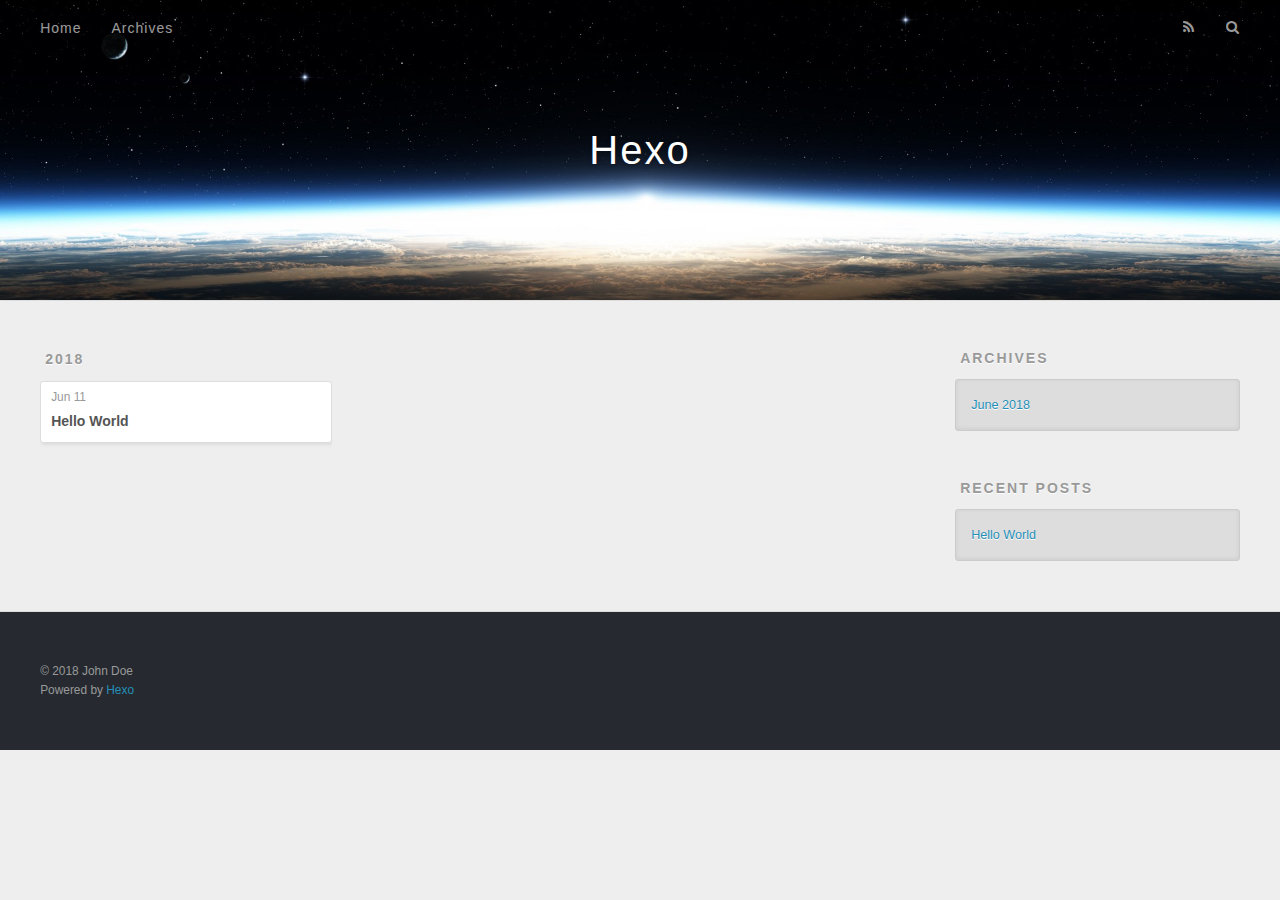
==== archives/index.html @ 87ca120b "Site updated: 2018-06-11 16:10:16" ====
<!DOCTYPE html>
<html>
<head>
  <meta charset="utf-8">
  

  
  <title>Archives | Hexo</title>
  <meta name="viewport" content="width=device-width, initial-scale=1, maximum-scale=1">
  <meta property="og:type" content="website">
<meta property="og:title" content="Hexo">
<meta property="og:url" content="http://yoursite.com/archives/index.html">
<meta property="og:site_name" content="Hexo">
<meta property="og:locale" content="default">
<meta name="twitter:card" content="summary">
<meta name="twitter:title" content="Hexo">
  
    <link rel="alternate" href="/atom.xml" title="Hexo" type="application/atom+xml">
  
  
    <link rel="icon" href="/favicon.png">
  
  
    <link href="//fonts.googleapis.com/css?family=Source+Code+Pro" rel="stylesheet" type="text/css">
  
  <link rel="stylesheet" href="/css/style.css">
</head>

<body>
  <div id="container">
    <div id="wrap">
      <header id="header">
  <div id="banner"></div>
  <div id="header-outer" class="outer">
    <div id="header-title" class="inner">
      <h1 id="logo-wrap">
        <a href="/" id="logo">Hexo</a>
      </h1>
      
    </div>
    <div id="header-inner" class="inner">
      <nav id="main-nav">
        <a id="main-nav-toggle" class="nav-icon"></a>
        
          <a class="main-nav-link" href="/">Home</a>
        
          <a class="main-nav-link" href="/archives">Archives</a>
        
      </nav>
      <nav id="sub-nav">
        
          <a id="nav-rss-link" class="nav-icon" href="/atom.xml" title="RSS Feed"></a>
        
        <a id="nav-search-btn" class="nav-icon" title="Search"></a>
      </nav>
      <div id="search-form-wrap">
        <form action="//google.com/search" method="get" accept-charset="UTF-8" class="search-form"><input type="search" name="q" class="search-form-input" placeholder="Search"><button type="submit" class="search-form-submit">&#xF002;</button><input type="hidden" name="sitesearch" value="http://yoursite.com"></form>
      </div>
    </div>
  </div>
</header>
      <div class="outer">
        <section id="main">
  
  
    
    
      
      
      <section class="archives-wrap">
        <div class="archive-year-wrap">
          <a href="/archives/2018" class="archive-year">2018</a>
        </div>
        <div class="archives">
    
    <article class="archive-article archive-type-post">
  <div class="archive-article-inner">
    <header class="archive-article-header">
      <a href="/2018/06/11/hello-world/" class="archive-article-date">
  <time datetime="2018-06-11T07:50:56.253Z" itemprop="datePublished">Jun 11</time>
</a>
      
  
    <h1 itemprop="name">
      <a class="archive-article-title" href="/2018/06/11/hello-world/">Hello World</a>
    </h1>
  

    </header>
  </div>
</article>
  
  
    </div></section>
  


</section>
        
          <aside id="sidebar">
  
    

  
    

  
    
  
    
  <div class="widget-wrap">
    <h3 class="widget-title">Archives</h3>
    <div class="widget">
      <ul class="archive-list"><li class="archive-list-item"><a class="archive-list-link" href="/archives/2018/06/">June 2018</a></li></ul>
    </div>
  </div>


  
    
  <div class="widget-wrap">
    <h3 class="widget-title">Recent Posts</h3>
    <div class="widget">
      <ul>
        
          <li>
            <a href="/2018/06/11/hello-world/">Hello World</a>
          </li>
        
      </ul>
    </div>
  </div>

  
</aside>
        
      </div>
      <footer id="footer">
  
  <div class="outer">
    <div id="footer-info" class="inner">
      &copy; 2018 John Doe<br>
      Powered by <a href="http://hexo.io/" target="_blank">Hexo</a>
    </div>
  </div>
</footer>
    </div>
    <nav id="mobile-nav">
  
    <a href="/" class="mobile-nav-link">Home</a>
  
    <a href="/archives" class="mobile-nav-link">Archives</a>
  
</nav>
    

<script src="//ajax.googleapis.com/ajax/libs/jquery/2.0.3/jquery.min.js"></script>


  <link rel="stylesheet" href="/fancybox/jquery.fancybox.css">
  <script src="/fancybox/jquery.fancybox.pack.js"></script>


<script src="/js/script.js"></script>



  </div>
</body>
</html>
---- css/style.css ----
body {
  width: 100%;
}
body:before,
body:after {
  content: "";
  display: table;
}
body:after {
  clear: both;
}
html,
body,
div,
span,
applet,
object,
iframe,
h1,
h2,
h3,
h4,
h5,
h6,
p,
blockquote,
pre,
a,
abbr,
acronym,
address,
big,
cite,
code,
del,
dfn,
em,
img,
ins,
kbd,
q,
s,
samp,
small,
strike,
strong,
sub,
sup,
tt,
var,
dl,
dt,
dd,
ol,
ul,
li,
fieldset,
form,
label,
legend,
table,
caption,
tbody,
tfoot,
thead,
tr,
th,
td {
  margin: 0;
  padding: 0;
  border: 0;
  outline: 0;
  font-weight: inherit;
  font-style: inherit;
  font-family: inherit;
  font-size: 100%;
  vertical-align: baseline;
}
body {
  line-height: 1;
  color: #000;
  background: #fff;
}
ol,
ul {
  list-style: none;
}
table {
  border-collapse: separate;
  border-spacing: 0;
  vertical-align: middle;
}
caption,
th,
td {
  text-align: left;
  font-weight: normal;
  vertical-align: middle;
}
a img {
  border: none;
}
input,
button {
  margin: 0;
  padding: 0;
}
input::-moz-focus-inner,
button::-moz-focus-inner {
  border: 0;
  padding: 0;
}
@font-face {
  font-family: FontAwesome;
  font-style: normal;
  font-weight: normal;
  src: url("fonts/fontawesome-webfont.eot?v=#4.0.3");
  src: url("fonts/fontawesome-webfont.eot?#iefix&v=#4.0.3") format("embedded-opentype"), url("fonts/fontawesome-webfont.woff?v=#4.0.3") format("woff"), url("fonts/fontawesome-webfont.ttf?v=#4.0.3") format("truetype"), url("fonts/fontawesome-webfont.svg#fontawesomeregular?v=#4.0.3") format("svg");
}
html,
body,
#container {
  height: 100%;
}
body {
  background: #eee;
  font: 14px -apple-system, BlinkMacSystemFont, "Segoe UI", "Roboto", "Oxygen", "Ubuntu", "Cantarell", "Fira Sans", "Droid Sans", "Helvetica Neue", sans-serif;
  -webkit-text-size-adjust: 100%;
}
.outer {
  max-width: 1220px;
  margin: 0 auto;
  padding: 0 20px;
}
.outer:before,
.outer:after {
  content: "";
  display: table;
}
.outer:after {
  clear: both;
}
.inner {
  display: inline;
  float: left;
  width: 98.33333333333333%;
  margin: 0 0.833333333333333%;
}
.left,
.alignleft {
  float: left;
}
.right,
.alignright {
  float: right;
}
.clear {
  clear: both;
}
#container {
  position: relative;
}
.mobile-nav-on {
  overflow: hidden;
}
#wrap {
  height: 100%;
  width: 100%;
  position: absolute;
  top: 0;
  left: 0;
  -webkit-transition: 0.2s ease-out;
  -moz-transition: 0.2s ease-out;
  -ms-transition: 0.2s ease-out;
  transition: 0.2s ease-out;
  z-index: 1;
  background: #eee;
}
.mobile-nav-on #wrap {
  left: 280px;
}
@media screen and (min-width: 768px) {
  #main {
    display: inline;
    float: left;
    width: 73.33333333333333%;
    margin: 0 0.833333333333333%;
  }
}
.article-date,
.article-category-link,
.archive-year,
.widget-title {
  text-decoration: none;
  text-transform: uppercase;
  letter-spacing: 2px;
  color: #999;
  margin-bottom: 1em;
  margin-left: 5px;
  line-height: 1em;
  text-shadow: 0 1px #fff;
  font-weight: bold;
}
.article-inner,
.archive-article-inner {
  background: #fff;
  -webkit-box-shadow: 1px 2px 3px #ddd;
  box-shadow: 1px 2px 3px #ddd;
  border: 1px solid #ddd;
  border-radius: 3px;
}
.article-entry h1,
.widget h1 {
  font-size: 2em;
}
.article-entry h2,
.widget h2 {
  font-size: 1.5em;
}
.article-entry h3,
.widget h3 {
  font-size: 1.3em;
}
.article-entry h4,
.widget h4 {
  font-size: 1.2em;
}
.article-entry h5,
.widget h5 {
  font-size: 1em;
}
.article-entry h6,
.widget h6 {
  font-size: 1em;
  color: #999;
}
.article-entry hr,
.widget hr {
  border: 1px dashed #ddd;
}
.article-entry strong,
.widget strong {
  font-weight: bold;
}
.article-entry em,
.widget em,
.article-entry cite,
.widget cite {
  font-style: italic;
}
.article-entry sup,
.widget sup,
.article-entry sub,
.widget sub {
  font-size: 0.75em;
  line-height: 0;
  position: relative;
  vertical-align: baseline;
}
.article-entry sup,
.widget sup {
  top: -0.5em;
}
.article-entry sub,
.widget sub {
  bottom: -0.2em;
}
.article-entry small,
.widget small {
  font-size: 0.85em;
}
.article-entry acronym,
.widget acronym,
.article-entry abbr,
.widget abbr {
  border-bottom: 1px dotted;
}
.article-entry ul,
.widget ul,
.article-entry ol,
.widget ol,
.article-entry dl,
.widget dl {
  margin: 0 20px;
  line-height: 1.6em;
}
.article-entry ul ul,
.widget ul ul,
.article-entry ol ul,
.widget ol ul,
.article-entry ul ol,
.widget ul ol,
.article-entry ol ol,
.widget ol ol {
  margin-top: 0;
  margin-bottom: 0;
}
.article-entry ul,
.widget ul {
  list-style: disc;
}
.article-entry ol,
.widget ol {
  list-style: decimal;
}
.article-entry dt,
.widget dt {
  font-weight: bold;
}
#header {
  height: 300px;
  position: relative;
  border-bottom: 1px solid #ddd;
}
#header:before,
#header:after {
  content: "";
  position: absolute;
  left: 0;
  right: 0;
  height: 40px;
}
#header:before {
  top: 0;
  background: -webkit-linear-gradient(rgba(0,0,0,0.2), transparent);
  background: -moz-linear-gradient(rgba(0,0,0,0.2), transparent);
  background: -ms-linear-gradient(rgba(0,0,0,0.2), transparent);
  background: linear-gradient(rgba(0,0,0,0.2), transparent);
}
#header:after {
  bottom: 0;
  background: -webkit-linear-gradient(transparent, rgba(0,0,0,0.2));
  background: -moz-linear-gradient(transparent, rgba(0,0,0,0.2));
  background: -ms-linear-gradient(transparent, rgba(0,0,0,0.2));
  background: linear-gradient(transparent, rgba(0,0,0,0.2));
}
#header-outer {
  height: 100%;
  position: relative;
}
#header-inner {
  position: relative;
  overflow: hidden;
}
#banner {
  position: absolute;
  top: 0;
  left: 0;
  width: 100%;
  height: 100%;
  background: url("images/banner.jpg") center #000;
  -webkit-background-size: cover;
  -moz-background-size: cover;
  background-size: cover;
  z-index: -1;
}
#header-title {
  text-align: center;
  height: 40px;
  position: absolute;
  top: 50%;
  left: 0;
  margin-top: -20px;
}
#logo,
#subtitle {
  text-decoration: none;
  color: #fff;
  font-weight: 300;
  text-shadow: 0 1px 4px rgba(0,0,0,0.3);
}
#logo {
  font-size: 40px;
  line-height: 40px;
  letter-spacing: 2px;
}
#subtitle {
  font-size: 16px;
  line-height: 16px;
  letter-spacing: 1px;
}
#subtitle-wrap {
  margin-top: 16px;
}
#main-nav {
  float: left;
  margin-left: -15px;
}
.nav-icon,
.main-nav-link {
  float: left;
  color: #fff;
  opacity: 0.6;
  text-decoration: none;
  text-shadow: 0 1px rgba(0,0,0,0.2);
  -webkit-transition: opacity 0.2s;
  -moz-transition: opacity 0.2s;
  -ms-transition: opacity 0.2s;
  transition: opacity 0.2s;
  display: block;
  padding: 20px 15px;
}
.nav-icon:hover,
.main-nav-link:hover {
  opacity: 1;
}
.nav-icon {
  font-family: FontAwesome;
  text-align: center;
  font-size: 14px;
  width: 14px;
  height: 14px;
  padding: 20px 15px;
  position: relative;
  cursor: pointer;
}
.main-nav-link {
  font-weight: 300;
  letter-spacing: 1px;
}
@media screen and (max-width: 479px) {
  .main-nav-link {
    display: none;
  }
}
#main-nav-toggle {
  display: none;
}
#main-nav-toggle:before {
  content: "\f0c9";
}
@media screen and (max-width: 479px) {
  #main-nav-toggle {
    display: block;
  }
}
#sub-nav {
  float: right;
  margin-right: -15px;
}
#nav-rss-link:before {
  content: "\f09e";
}
#nav-search-btn:before {
  content: "\f002";
}
#search-form-wrap {
  position: absolute;
  top: 15px;
  width: 150px;
  height: 30px;
  right: -150px;
  opacity: 0;
  -webkit-transition: 0.2s ease-out;
  -moz-transition: 0.2s ease-out;
  -ms-transition: 0.2s ease-out;
  transition: 0.2s ease-out;
}
#search-form-wrap.on {
  opacity: 1;
  right: 0;
}
@media screen and (max-width: 479px) {
  #search-form-wrap {
    width: 100%;
    right: -100%;
  }
}
.search-form {
  position: absolute;
  top: 0;
  left: 0;
  right: 0;
  background: #fff;
  padding: 5px 15px;
  border-radius: 15px;
  -webkit-box-shadow: 0 0 10px rgba(0,0,0,0.3);
  box-shadow: 0 0 10px rgba(0,0,0,0.3);
}
.search-form-input {
  border: none;
  background: none;
  color: #555;
  width: 100%;
  font: 13px -apple-system, BlinkMacSystemFont, "Segoe UI", "Roboto", "Oxygen", "Ubuntu", "Cantarell", "Fira Sans", "Droid Sans", "Helvetica Neue", sans-serif;
  outline: none;
}
.search-form-input::-webkit-search-results-decoration,
.search-form-input::-webkit-search-cancel-button {
  -webkit-appearance: none;
}
.search-form-submit {
  position: absolute;
  top: 50%;
  right: 10px;
  margin-top: -7px;
  font: 13px FontAwesome;
  border: none;
  background: none;
  color: #bbb;
  cursor: pointer;
}
.search-form-submit:hover,
.search-form-submit:focus {
  color: #777;
}
.article {
  margin: 50px 0;
}
.article-inner {
  overflow: hidden;
}
.article-meta:before,
.article-meta:after {
  content: "";
  display: table;
}
.article-meta:after {
  clear: both;
}
.article-date {
  float: left;
}
.article-category {
  float: left;
  line-height: 1em;
  color: #ccc;
  text-shadow: 0 1px #fff;
  margin-left: 8px;
}
.article-category:before {
  content: "\2022";
}
.article-category-link {
  margin: 0 12px 1em;
}
.article-header {
  padding: 20px 20px 0;
}
.article-title {
  text-decoration: none;
  font-size: 2em;
  font-weight: bold;
  color: #555;
  line-height: 1.1em;
  -webkit-transition: color 0.2s;
  -moz-transition: color 0.2s;
  -ms-transition: color 0.2s;
  transition: color 0.2s;
}
a.article-title:hover {
  color: #258fb8;
}
.article-entry {
  color: #555;
  padding: 0 20px;
}
.article-entry:before,
.article-entry:after {
  content: "";
  display: table;
}
.article-entry:after {
  clear: both;
}
.article-entry p,
.article-entry table {
  line-height: 1.6em;
  margin: 1.6em 0;
}
.article-entry h1,
.article-entry h2,
.article-entry h3,
.article-entry h4,
.article-entry h5,
.article-entry h6 {
  font-weight: bold;
}
.article-entry h1,
.article-entry h2,
.article-entry h3,
.article-entry h4,
.article-entry h5,
.article-entry h6 {
  line-height: 1.1em;
  margin: 1.1em 0;
}
.article-entry a {
  color: #258fb8;
  text-decoration: none;
}
.article-entry a:hover {
  text-decoration: underline;
}
.article-entry ul,
.article-entry ol,
.article-entry dl {
  margin-top: 1.6em;
  margin-bottom: 1.6em;
}
.article-entry img,
.article-entry video {
  max-width: 100%;
  height: auto;
  display: block;
  margin: auto;
}
.article-entry iframe {
  border: none;
}
.article-entry table {
  width: 100%;
  border-collapse: collapse;
  border-spacing: 0;
}
.article-entry th {
  font-weight: bold;
  border-bottom: 3px solid #ddd;
  padding-bottom: 0.5em;
}
.article-entry td {
  border-bottom: 1px solid #ddd;
  padding: 10px 0;
}
.article-entry blockquote {
  font-family: Georgia, "Times New Roman", serif;
  font-size: 1.4em;
  margin: 1.6em 20px;
  text-align: center;
}
.article-entry blockquote footer {
  font-size: 14px;
  margin: 1.6em 0;
  font-family: -apple-system, BlinkMacSystemFont, "Segoe UI", "Roboto", "Oxygen", "Ubuntu", "Cantarell", "Fira Sans", "Droid Sans", "Helvetica Neue", sans-serif;
}
.article-entry blockquote footer cite:before {
  content: "—";
  padding: 0 0.5em;
}
.article-entry .pullquote {
  text-align: left;
  width: 45%;
  margin: 0;
}
.article-entry .pullquote.left {
  margin-left: 0.5em;
  margin-right: 1em;
}
.article-entry .pullquote.right {
  margin-right: 0.5em;
  margin-left: 1em;
}
.article-entry .caption {
  color: #999;
  display: block;
  font-size: 0.9em;
  margin-top: 0.5em;
  position: relative;
  text-align: center;
}
.article-entry .video-container {
  position: relative;
  padding-top: 56.25%;
  height: 0;
  overflow: hidden;
}
.article-entry .video-container iframe,
.article-entry .video-container object,
.article-entry .video-container embed {
  position: absolute;
  top: 0;
  left: 0;
  width: 100%;
  height: 100%;
  margin-top: 0;
}
.article-more-link a {
  display: inline-block;
  line-height: 1em;
  padding: 6px 15px;
  border-radius: 15px;
  background: #eee;
  color: #999;
  text-shadow: 0 1px #fff;
  text-decoration: none;
}
.article-more-link a:hover {
  background: #258fb8;
  color: #fff;
  text-decoration: none;
  text-shadow: 0 1px #1e7293;
}
.article-footer {
  font-size: 0.85em;
  line-height: 1.6em;
  border-top: 1px solid #ddd;
  padding-top: 1.6em;
  margin: 0 20px 20px;
}
.article-footer:before,
.article-footer:after {
  content: "";
  display: table;
}
.article-footer:after {
  clear: both;
}
.article-footer a {
  color: #999;
  text-decoration: none;
}
.article-footer a:hover {
  color: #555;
}
.article-tag-list-item {
  float: left;
  margin-right: 10px;
}
.article-tag-list-link:before {
  content: "#";
}
.article-comment-link {
  float: right;
}
.article-comment-link:before {
  content: "\f075";
  font-family: FontAwesome;
  padding-right: 8px;
}
.article-share-link {
  cursor: pointer;
  float: right;
  margin-left: 20px;
}
.article-share-link:before {
  content: "\f064";
  font-family: FontAwesome;
  padding-right: 6px;
}
#article-nav {
  position: relative;
}
#article-nav:before,
#article-nav:after {
  content: "";
  display: table;
}
#article-nav:after {
  clear: both;
}
@media screen and (min-width: 768px) {
  #article-nav {
    margin: 50px 0;
  }
  #article-nav:before {
    width: 8px;
    height: 8px;
    position: absolute;
    top: 50%;
    left: 50%;
    margin-top: -4px;
    margin-left: -4px;
    content: "";
    border-radius: 50%;
    background: #ddd;
    -webkit-box-shadow: 0 1px 2px #fff;
    box-shadow: 0 1px 2px #fff;
  }
}
.article-nav-link-wrap {
  text-decoration: none;
  text-shadow: 0 1px #fff;
  color: #999;
  -webkit-box-sizing: border-box;
  -moz-box-sizing: border-box;
  box-sizing: border-box;
  margin-top: 50px;
  text-align: center;
  display: block;
}
.article-nav-link-wrap:hover {
  color: #555;
}
@media screen and (min-width: 768px) {
  .article-nav-link-wrap {
    width: 50%;
    margin-top: 0;
  }
}
@media screen and (min-width: 768px) {
  #article-nav-newer {
    float: left;
    text-align: right;
    padding-right: 20px;
  }
}
@media screen and (min-width: 768px) {
  #article-nav-older {
    float: right;
    text-align: left;
    padding-left: 20px;
  }
}
.article-nav-caption {
  text-transform: uppercase;
  letter-spacing: 2px;
  color: #ddd;
  line-height: 1em;
  font-weight: bold;
}
#article-nav-newer .article-nav-caption {
  margin-right: -2px;
}
.article-nav-title {
  font-size: 0.85em;
  line-height: 1.6em;
  margin-top: 0.5em;
}
.article-share-box {
  position: absolute;
  display: none;
  background: #fff;
  -webkit-box-shadow: 1px 2px 10px rgba(0,0,0,0.2);
  box-shadow: 1px 2px 10px rgba(0,0,0,0.2);
  border-radius: 3px;
  margin-left: -145px;
  overflow: hidden;
  z-index: 1;
}
.article-share-box.on {
  display: block;
}
.article-share-input {
  width: 100%;
  background: none;
  -webkit-box-sizing: border-box;
  -moz-box-sizing: border-box;
  box-sizing: border-box;
  font: 14px -apple-system, BlinkMacSystemFont, "Segoe UI", "Roboto", "Oxygen", "Ubuntu", "Cantarell", "Fira Sans", "Droid Sans", "Helvetica Neue", sans-serif;
  padding: 0 15px;
  color: #555;
  outline: none;
  border: 1px solid #ddd;
  border-radius: 3px 3px 0 0;
  height: 36px;
  line-height: 36px;
}
.article-share-links {
  background: #eee;
}
.article-share-links:before,
.article-share-links:after {
  content: "";
  display: table;
}
.article-share-links:after {
  clear: both;
}
.article-share-twitter,
.article-share-facebook,
.article-share-pinterest,
.article-share-google {
  width: 50px;
  height: 36px;
  display: block;
  float: left;
  position: relative;
  color: #999;
  text-shadow: 0 1px #fff;
}
.article-share-twitter:before,
.article-share-facebook:before,
.article-share-pinterest:before,
.article-share-google:before {
  font-size: 20px;
  font-family: FontAwesome;
  width: 20px;
  height: 20px;
  position: absolute;
  top: 50%;
  left: 50%;
  margin-top: -10px;
  margin-left: -10px;
  text-align: center;
}
.article-share-twitter:hover,
.article-share-facebook:hover,
.article-share-pinterest:hover,
.article-share-google:hover {
  color: #fff;
}
.article-share-twitter:before {
  content: "\f099";
}
.article-share-twitter:hover {
  background: #00aced;
  text-shadow: 0 1px #008abe;
}
.article-share-facebook:before {
  content: "\f09a";
}
.article-share-facebook:hover {
  background: #3b5998;
  text-shadow: 0 1px #2f477a;
}
.article-share-pinterest:before {
  content: "\f0d2";
}
.article-share-pinterest:hover {
  background: #cb2027;
  text-shadow: 0 1px #a21a1f;
}
.article-share-google:before {
  content: "\f0d5";
}
.article-share-google:hover {
  background: #dd4b39;
  text-shadow: 0 1px #be3221;
}
.article-gallery {
  background: #000;
  position: relative;
}
.article-gallery-photos {
  position: relative;
  overflow: hidden;
}
.article-gallery-img {
  display: none;
  max-width: 100%;
}
.article-gallery-img:first-child {
  display: block;
}
.article-gallery-img.loaded {
  position: absolute;
  display: block;
}
.article-gallery-img img {
  display: block;
  max-width: 100%;
  margin: 0 auto;
}
#comments {
  background: #fff;
  -webkit-box-shadow: 1px 2px 3px #ddd;
  box-shadow: 1px 2px 3px #ddd;
  padding: 20px;
  border: 1px solid #ddd;
  border-radius: 3px;
  margin: 50px 0;
}
#comments a {
  color: #258fb8;
}
.archives-wrap {
  margin: 50px 0;
}
.archives:before,
.archives:after {
  content: "";
  display: table;
}
.archives:after {
  clear: both;
}
.archive-year-wrap {
  margin-bottom: 1em;
}
.archives {
  -webkit-column-gap: 10px;
  -moz-column-gap: 10px;
  column-gap: 10px;
}
@media screen and (min-width: 480px) and (max-width: 767px) {
  .archives {
    -webkit-column-count: 2;
    -moz-column-count: 2;
    column-count: 2;
  }
}
@media screen and (min-width: 768px) {
  .archives {
    -webkit-column-count: 3;
    -moz-column-count: 3;
    column-count: 3;
  }
}
.archive-article {
  -webkit-column-break-inside: avoid;
  page-break-inside: avoid;
  overflow: hidden;
  break-inside: avoid-column;
}
.archive-article-inner {
  padding: 10px;
  margin-bottom: 15px;
}
.archive-article-title {
  text-decoration: none;
  font-weight: bold;
  color: #555;
  -webkit-transition: color 0.2s;
  -moz-transition: color 0.2s;
  -ms-transition: color 0.2s;
  transition: color 0.2s;
  line-height: 1.6em;
}
.archive-article-title:hover {
  color: #258fb8;
}
.archive-article-footer {
  margin-top: 1em;
}
.archive-article-date {
  color: #999;
  text-decoration: none;
  font-size: 0.85em;
  line-height: 1em;
  margin-bottom: 0.5em;
  display: block;
}
#page-nav {
  margin: 50px auto;
  background: #fff;
  -webkit-box-shadow: 1px 2px 3px #ddd;
  box-shadow: 1px 2px 3px #ddd;
  border: 1px solid #ddd;
  border-radius: 3px;
  text-align: center;
  color: #999;
  overflow: hidden;
}
#page-nav:before,
#page-nav:after {
  content: "";
  display: table;
}
#page-nav:after {
  clear: both;
}
#page-nav a,
#page-nav span {
  padding: 10px 20px;
  line-height: 1;
  height: 2ex;
}
#page-nav a {
  color: #999;
  text-decoration: none;
}
#page-nav a:hover {
  background: #999;
  color: #fff;
}
#page-nav .prev {
  float: left;
}
#page-nav .next {
  float: right;
}
#page-nav .page-number {
  display: inline-block;
}
@media screen and (max-width: 479px) {
  #page-nav .page-number {
    display: none;
  }
}
#page-nav .current {
  color: #555;
  font-weight: bold;
}
#page-nav .space {
  color: #ddd;
}
#footer {
  background: #262a30;
  padding: 50px 0;
  border-top: 1px solid #ddd;
  color: #999;
}
#footer a {
  color: #258fb8;
  text-decoration: none;
}
#footer a:hover {
  text-decoration: underline;
}
#footer-info {
  line-height: 1.6em;
  font-size: 0.85em;
}
.article-entry pre,
.article-entry .highlight {
  background: #2d2d2d;
  margin: 0 -20px;
  padding: 15px 20px;
  border-style: solid;
  border-color: #ddd;
  border-width: 1px 0;
  overflow: auto;
  color: #ccc;
  line-height: 22.400000000000002px;
}
.article-entry .highlight .gutter pre,
.article-entry .gist .gist-file .gist-data .line-numbers {
  color: #666;
  font-size: 0.85em;
}
.article-entry pre,
.article-entry code {
  font-family: "Source Code Pro", Consolas, Monaco, Menlo, Consolas, monospace;
}
.article-entry code {
  background: #eee;
  text-shadow: 0 1px #fff;
  padding: 0 0.3em;
}
.article-entry pre code {
  background: none;
  text-shadow: none;
  padding: 0;
}
.article-entry .highlight pre {
  border: none;
  margin: 0;
  padding: 0;
}
.article-entry .highlight table {
  margin: 0;
  width: auto;
}
.article-entry .highlight td {
  border: none;
  padding: 0;
}
.article-entry .highlight figcaption {
  font-size: 0.85em;
  color: #999;
  line-height: 1em;
  margin-bottom: 1em;
}
.article-entry .highlight figcaption:before,
.article-entry .highlight figcaption:after {
  content: "";
  display: table;
}
.article-entry .highlight figcaption:after {
  clear: both;
}
.article-entry .highlight figcaption a {
  float: right;
}
.article-entry .highlight .gutter pre {
  text-align: right;
  padding-right: 20px;
}
.article-entry .highlight .line {
  height: 22.400000000000002px;
}
.article-entry .highlight .line.marked {
  background: #515151;
}
.article-entry .gist {
  margin: 0 -20px;
  border-style: solid;
  border-color: #ddd;
  border-width: 1px 0;
  background: #2d2d2d;
  padding: 15px 20px 15px 0;
}
.article-entry .gist .gist-file {
  border: none;
  font-family: "Source Code Pro", Consolas, Monaco, Menlo, Consolas, monospace;
  margin: 0;
}
.article-entry .gist .gist-file .gist-data {
  background: none;
  border: none;
}
.article-entry .gist .gist-file .gist-data .line-numbers {
  background: none;
  border: none;
  padding: 0 20px 0 0;
}
.article-entry .gist .gist-file .gist-data .line-data {
  padding: 0 !important;
}
.article-entry .gist .gist-file .highlight {
  margin: 0;
  padding: 0;
  border: none;
}
.article-entry .gist .gist-file .gist-meta {
  background: #2d2d2d;
  color: #999;
  font: 0.85em -apple-system, BlinkMacSystemFont, "Segoe UI", "Roboto", "Oxygen", "Ubuntu", "Cantarell", "Fira Sans", "Droid Sans", "Helvetica Neue", sans-serif;
  text-shadow: 0 0;
  padding: 0;
  margin-top: 1em;
  margin-left: 20px;
}
.article-entry .gist .gist-file .gist-meta a {
  color: #258fb8;
  font-weight: normal;
}
.article-entry .gist .gist-file .gist-meta a:hover {
  text-decoration: underline;
}
pre .comment,
pre .title {
  color: #999;
}
pre .variable,
pre .attribute,
pre .tag,
pre .regexp,
pre .ruby .constant,
pre .xml .tag .title,
pre .xml .pi,
pre .xml .doctype,
pre .html .doctype,
pre .css .id,
pre .css .class,
pre .css .pseudo {
  color: #f2777a;
}
pre .number,
pre .preprocessor,
pre .built_in,
pre .literal,
pre .params,
pre .constant {
  color: #f99157;
}
pre .class,
pre .ruby .class .title,
pre .css .rules .attribute {
  color: #9c9;
}
pre .string,
pre .value,
pre .inheritance,
pre .header,
pre .ruby .symbol,
pre .xml .cdata {
  color: #9c9;
}
pre .css .hexcolor {
  color: #6cc;
}
pre .function,
pre .python .decorator,
pre .python .title,
pre .ruby .function .title,
pre .ruby .title .keyword,
pre .perl .sub,
pre .javascript .title,
pre .coffeescript .title {
  color: #69c;
}
pre .keyword,
pre .javascript .function {
  color: #c9c;
}
@media screen and (max-width: 479px) {
  #mobile-nav {
    position: absolute;
    top: 0;
    left: 0;
    width: 280px;
    height: 100%;
    background: #191919;
    border-right: 1px solid #fff;
  }
}
@media screen and (max-width: 479px) {
  .mobile-nav-link {
    display: block;
    color: #999;
    text-decoration: none;
    padding: 15px 20px;
    font-weight: bold;
  }
  .mobile-nav-link:hover {
    color: #fff;
  }
}
@media screen and (min-width: 768px) {
  #sidebar {
    display: inline;
    float: left;
    width: 23.333333333333332%;
    margin: 0 0.833333333333333%;
  }
}
.widget-wrap {
  margin: 50px 0;
}
.widget {
  color: #777;
  text-shadow: 0 1px #fff;
  background: #ddd;
  -webkit-box-shadow: 0 -1px 4px #ccc inset;
  box-shadow: 0 -1px 4px #ccc inset;
  border: 1px solid #ccc;
  padding: 15px;
  border-radius: 3px;
}
.widget a {
  color: #258fb8;
  text-decoration: none;
}
.widget a:hover {
  text-decoration: underline;
}
.widget ul ul,
.widget ol ul,
.widget dl ul,
.widget ul ol,
.widget ol ol,
.widget dl ol,
.widget ul dl,
.widget ol dl,
.widget dl dl {
  margin-left: 15px;
  list-style: disc;
}
.widget {
  line-height: 1.6em;
  word-wrap: break-word;
  font-size: 0.9em;
}
.widget ul,
.widget ol {
  list-style: none;
  margin: 0;
}
.widget ul ul,
.widget ol ul,
.widget ul ol,
.widget ol ol {
  margin: 0 20px;
}
.widget ul ul,
.widget ol ul {
  list-style: disc;
}
.widget ul ol,
.widget ol ol {
  list-style: decimal;
}
.category-list-count,
.tag-list-count,
.archive-list-count {
  padding-left: 5px;
  color: #999;
  font-size: 0.85em;
}
.category-list-count:before,
.tag-list-count:before,
.archive-list-count:before {
  content: "(";
}
.category-list-count:after,
.tag-list-count:after,
.archive-list-count:after {
  content: ")";
}
.tagcloud a {
  margin-right: 5px;
  display: inline-block;
}
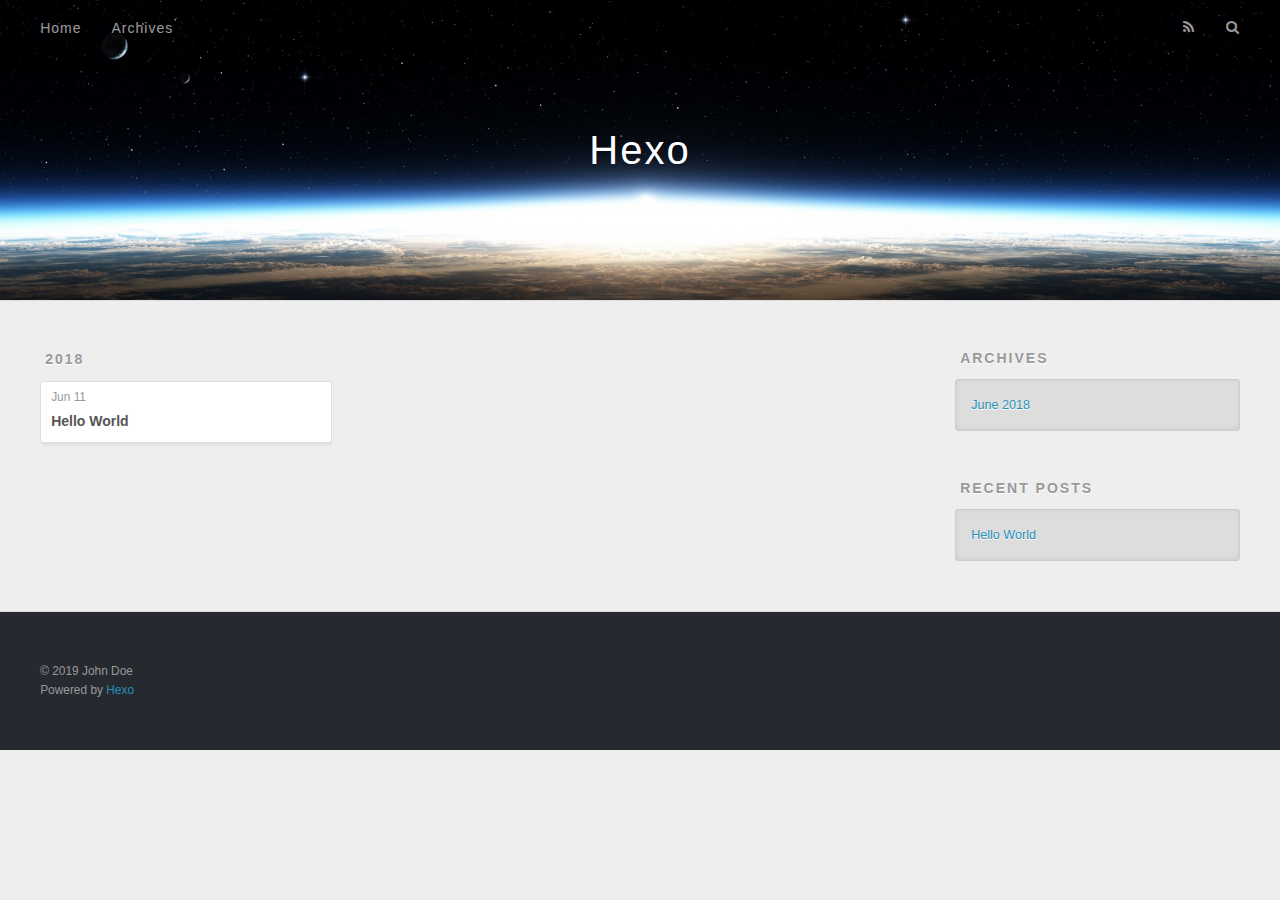
==== commit ad3df429: "Site updated: 2019-03-20 23:11:04" ====
--- a/archives/index.html
+++ b/archives/index.html
@@ -139,7 +139,7 @@
   
   <div class="outer">
     <div id="footer-info" class="inner">
-      &copy; 2018 John Doe<br>
+      &copy; 2019 John Doe<br>
       Powered by <a href="http://hexo.io/" target="_blank">Hexo</a>
     </div>
   </div>
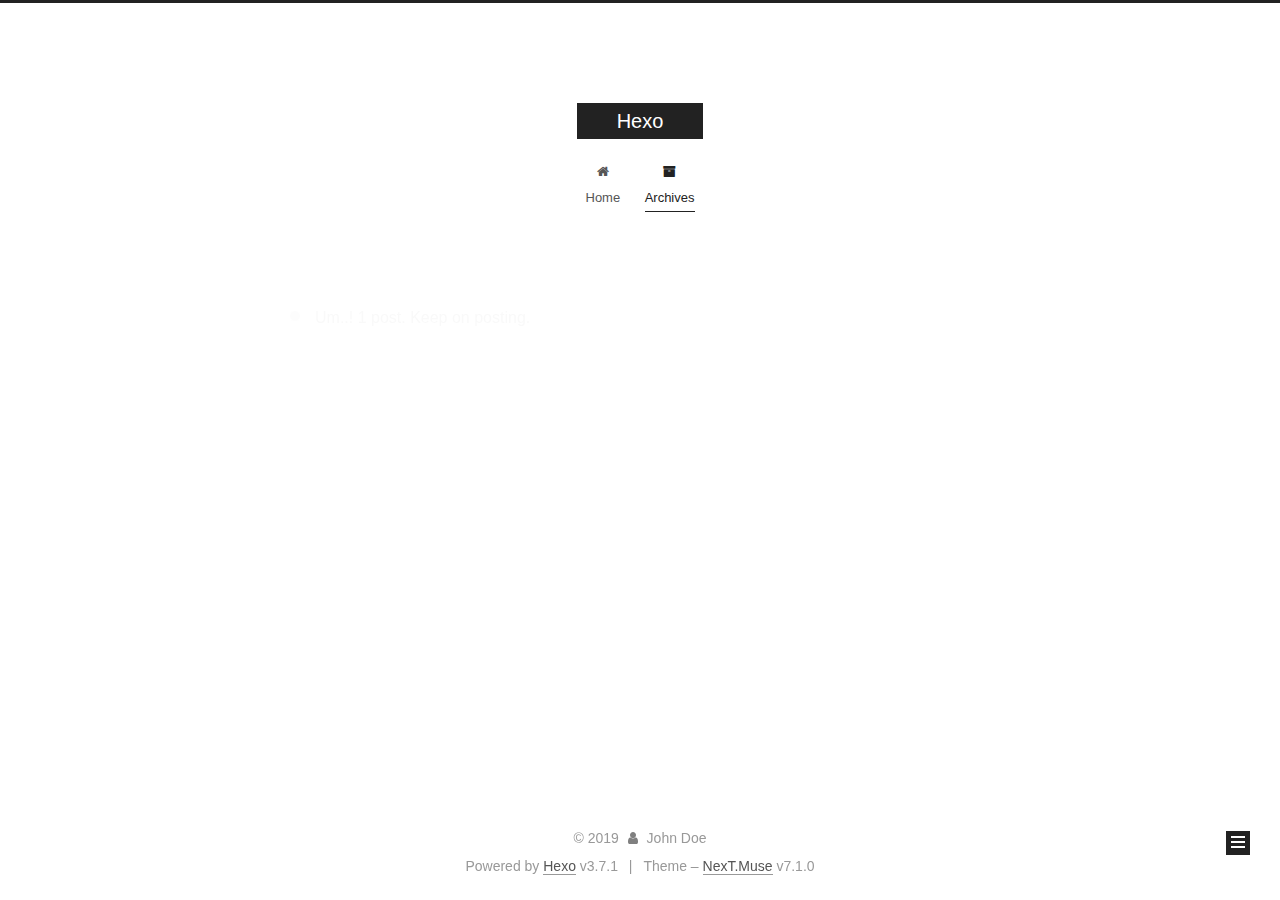
==== commit 1d6078c0: "Site updated: 2019-04-10 21:29:23" ====
--- a/archives/index.html
+++ b/archives/index.html
@@ -1,170 +1,604 @@
 <!DOCTYPE html>
-<html>
+
+
+
+
+
+
+
+
+
+
+
+
+  
+
+
+<html class="theme-next muse use-motion" lang="zh-Hans">
 <head>
-  <meta charset="utf-8">
-  
-
-  
-  <title>Archives | Hexo</title>
-  <meta name="viewport" content="width=device-width, initial-scale=1, maximum-scale=1">
+  <meta charset="UTF-8"/>
+<meta http-equiv="X-UA-Compatible" content="IE=edge"/>
+<meta name="viewport" content="width=device-width, initial-scale=1, maximum-scale=2"/>
+<meta name="theme-color" content="#222"/>
+
+
+
+
+
+
+
+
+
+
+
+
+
+
+
+
+
+
+
+
+
+
+
+
+<link rel="stylesheet" href="/lib/font-awesome/css/font-awesome.min.css?v=4.6.2"/>
+
+<link rel="stylesheet" href="/css/main.css?v=7.1.0"/>
+
+
+  <link rel="apple-touch-icon" sizes="180x180" href="/images/apple-touch-icon-next.png?v=7.1.0">
+
+
+  <link rel="icon" type="image/png" sizes="32x32" href="/images/favicon-32x32-next.png?v=7.1.0">
+
+
+  <link rel="icon" type="image/png" sizes="16x16" href="/images/favicon-16x16-next.png?v=7.1.0">
+
+
+  <link rel="mask-icon" href="/images/logo.svg?v=7.1.0" color="#222">
+
+
+
+
+
+
+
+<script id="hexo.configurations">
+  var NexT = window.NexT || {};
+  var CONFIG = {
+    root: '/',
+    scheme: 'Muse',
+    version: '7.1.0',
+    sidebar: {"position":"left","display":"post","offset":12,"onmobile":false,"dimmer":false},
+    back2top: true,
+    back2top_sidebar: false,
+    fancybox: false,
+    fastclick: false,
+    lazyload: false,
+    tabs: true,
+    motion: {"enable":true,"async":false,"transition":{"post_block":"fadeIn","post_header":"slideDownIn","post_body":"slideDownIn","coll_header":"slideLeftIn","sidebar":"slideUpIn"}},
+    algolia: {
+      applicationID: '',
+      apiKey: '',
+      indexName: '',
+      hits: {"per_page":10},
+      labels: {"input_placeholder":"Search for Posts","hits_empty":"We didn't find any results for the search: ${query}","hits_stats":"${hits} results found in ${time} ms"}
+    }
+  };
+</script>
+
+
+  
+
+
+
+
   <meta property="og:type" content="website">
 <meta property="og:title" content="Hexo">
 <meta property="og:url" content="http://yoursite.com/archives/index.html">
 <meta property="og:site_name" content="Hexo">
-<meta property="og:locale" content="default">
+<meta property="og:locale" content="zh-Hans">
 <meta name="twitter:card" content="summary">
 <meta name="twitter:title" content="Hexo">
-  
-    <link rel="alternate" href="/atom.xml" title="Hexo" type="application/atom+xml">
-  
-  
-    <link rel="icon" href="/favicon.png">
-  
-  
-    <link href="//fonts.googleapis.com/css?family=Source+Code+Pro" rel="stylesheet" type="text/css">
-  
-  <link rel="stylesheet" href="/css/style.css">
+
+
+
+
+
+  
+  
+  <link rel="canonical" href="http://yoursite.com/archives/"/>
+
+
+
+<script id="page.configurations">
+  CONFIG.page = {
+    sidebar: "",
+  };
+</script>
+
+  <title>Archive | Hexo</title>
+  
+
+
+
+
+
+
+
+
+
+
+
+
+  <noscript>
+  <style>
+  .use-motion .motion-element,
+  .use-motion .brand,
+  .use-motion .menu-item,
+  .sidebar-inner,
+  .use-motion .post-block,
+  .use-motion .pagination,
+  .use-motion .comments,
+  .use-motion .post-header,
+  .use-motion .post-body,
+  .use-motion .collection-title { opacity: initial; }
+
+  .use-motion .logo,
+  .use-motion .site-title,
+  .use-motion .site-subtitle {
+    opacity: initial;
+    top: initial;
+  }
+
+  .use-motion .logo-line-before i { left: initial; }
+  .use-motion .logo-line-after i { right: initial; }
+  </style>
+</noscript>
+
 </head>
 
-<body>
-  <div id="container">
-    <div id="wrap">
-      <header id="header">
-  <div id="banner"></div>
-  <div id="header-outer" class="outer">
-    <div id="header-title" class="inner">
-      <h1 id="logo-wrap">
-        <a href="/" id="logo">Hexo</a>
-      </h1>
-      
+<body itemscope itemtype="http://schema.org/WebPage" lang="zh-Hans">
+
+  
+  
+    
+  
+
+  <div class="container sidebar-position-left page-archive">
+    <div class="headband"></div>
+
+    <header id="header" class="header" itemscope itemtype="http://schema.org/WPHeader">
+      <div class="header-inner"><div class="site-brand-wrapper">
+  <div class="site-meta">
+    
+
+    <div class="custom-logo-site-title">
+      <a href="/" class="brand" rel="start">
+        <span class="logo-line-before"><i></i></span>
+        <span class="site-title">Hexo</span>
+        <span class="logo-line-after"><i></i></span>
+      </a>
     </div>
-    <div id="header-inner" class="inner">
-      <nav id="main-nav">
-        <a id="main-nav-toggle" class="nav-icon"></a>
-        
-          <a class="main-nav-link" href="/">Home</a>
-        
-          <a class="main-nav-link" href="/archives">Archives</a>
-        
-      </nav>
-      <nav id="sub-nav">
-        
-          <a id="nav-rss-link" class="nav-icon" href="/atom.xml" title="RSS Feed"></a>
-        
-        <a id="nav-search-btn" class="nav-icon" title="Search"></a>
-      </nav>
-      <div id="search-form-wrap">
-        <form action="//google.com/search" method="get" accept-charset="UTF-8" class="search-form"><input type="search" name="q" class="search-form-input" placeholder="Search"><button type="submit" class="search-form-submit">&#xF002;</button><input type="hidden" name="sitesearch" value="http://yoursite.com"></form>
+    
+    
+  </div>
+
+  <div class="site-nav-toggle">
+    <button aria-label="Toggle navigation bar">
+      <span class="btn-bar"></span>
+      <span class="btn-bar"></span>
+      <span class="btn-bar"></span>
+    </button>
+  </div>
+</div>
+
+
+
+<nav class="site-nav">
+  
+    <ul id="menu" class="menu">
+      
+        
+        
+        
+          
+          <li class="menu-item menu-item-home">
+
+    
+    
+    
+      
+    
+
+    
+
+    <a href="/" rel="section"><i class="menu-item-icon fa fa-fw fa-home"></i> <br/>Home</a>
+
+  </li>
+        
+        
+        
+          
+          <li class="menu-item menu-item-archives menu-item-active">
+
+    
+    
+    
+      
+    
+
+    
+
+    <a href="/archives/" rel="section"><i class="menu-item-icon fa fa-fw fa-archive"></i> <br/>Archives</a>
+
+  </li>
+
+      
+      
+    </ul>
+  
+
+  
+    
+
+    
+    
+      
+      
+    
+      
+      
+    
+    
+
+  
+
+
+  
+
+  
+</nav>
+
+
+
+  
+
+
+
+</div>
+    </header>
+
+    
+
+
+    <main id="main" class="main">
+      <div class="main-inner">
+        <div class="content-wrap">
+          
+          <div id="content" class="content">
+            
+
+  
+  
+  
+  <div class="post-block archive">
+    <div id="posts" class="posts-collapse">
+      <span class="archive-move-on"></span>
+
+      
+      <span class="archive-page-counter">
+        
+        
+        
+          
+        
+        Um..! 1 post. Keep on posting.
+      </span>
+      
+
+      
+
+        
+        
+        
+
+        
+          
+          <div class="collection-title">
+            <h1 class="archive-year" id="archive-year-2018">2018</h1>
+          </div>
+        
+        
+
+        
+
+  <article class="post post-type-normal" itemscope itemtype="http://schema.org/Article">
+    <header class="post-header">
+
+      <h2 class="post-title">
+        
+          <a class="post-title-link" href="/2018/06/11/hello-world/" itemprop="url">
+            
+              <span itemprop="name">Hello World</span>
+            
+          </a>
+        
+      </h2>
+
+      <div class="post-meta">
+        <time class="post-time" itemprop="dateCreated"
+              datetime="2018-06-11T15:50:56+08:00"
+              content="2018-06-11">
+          06-11
+        </time>
       </div>
+
+    </header>
+  </article>
+
+
+
+      
+
     </div>
   </div>
-</header>
-      <div class="outer">
-        <section id="main">
-  
-  
-    
-    
-      
-      
-      <section class="archives-wrap">
-        <div class="archive-year-wrap">
-          <a href="/archives/2018" class="archive-year">2018</a>
+  
+  
+  
+
+  
+
+
+
+          </div>
+          
+
         </div>
-        <div class="archives">
-    
-    <article class="archive-article archive-type-post">
-  <div class="archive-article-inner">
-    <header class="archive-article-header">
-      <a href="/2018/06/11/hello-world/" class="archive-article-date">
-  <time datetime="2018-06-11T07:50:56.253Z" itemprop="datePublished">Jun 11</time>
-</a>
-      
-  
-    <h1 itemprop="name">
-      <a class="archive-article-title" href="/2018/06/11/hello-world/">Hello World</a>
-    </h1>
-  
-
-    </header>
-  </div>
-</article>
-  
-  
-    </div></section>
-  
-
-
-</section>
-        
-          <aside id="sidebar">
-  
-    
-
-  
-    
-
-  
-    
-  
-    
-  <div class="widget-wrap">
-    <h3 class="widget-title">Archives</h3>
-    <div class="widget">
-      <ul class="archive-list"><li class="archive-list-item"><a class="archive-list-link" href="/archives/2018/06/">June 2018</a></li></ul>
+        
+          
+  
+  <div class="sidebar-toggle">
+    <div class="sidebar-toggle-line-wrap">
+      <span class="sidebar-toggle-line sidebar-toggle-line-first"></span>
+      <span class="sidebar-toggle-line sidebar-toggle-line-middle"></span>
+      <span class="sidebar-toggle-line sidebar-toggle-line-last"></span>
     </div>
   </div>
 
-
-  
-    
-  <div class="widget-wrap">
-    <h3 class="widget-title">Recent Posts</h3>
-    <div class="widget">
-      <ul>
-        
-          <li>
-            <a href="/2018/06/11/hello-world/">Hello World</a>
-          </li>
-        
-      </ul>
+  <aside id="sidebar" class="sidebar">
+    <div class="sidebar-inner">
+
+      
+
+      
+
+      <div class="site-overview-wrap sidebar-panel sidebar-panel-active">
+        <div class="site-overview">
+          <div class="site-author motion-element" itemprop="author" itemscope itemtype="http://schema.org/Person">
+            
+              <p class="site-author-name" itemprop="name">John Doe</p>
+              <div class="site-description motion-element" itemprop="description"></div>
+          </div>
+
+          
+            <nav class="site-state motion-element">
+              
+                <div class="site-state-item site-state-posts">
+                
+                  <a href="/archives/">
+                
+                    <span class="site-state-item-count">1</span>
+                    <span class="site-state-item-name">posts</span>
+                  </a>
+                </div>
+              
+
+              
+
+              
+            </nav>
+          
+
+          
+
+          
+
+          
+
+          
+
+          
+          
+
+          
+            
+          
+          
+
+        </div>
+      </div>
+
+      
+
+      
+
     </div>
+  </aside>
+  
+
+
+        
+      </div>
+    </main>
+
+    <footer id="footer" class="footer">
+      <div class="footer-inner">
+        <div class="copyright">&copy; <span itemprop="copyrightYear">2019</span>
+  <span class="with-love" id="animate">
+    <i class="fa fa-user"></i>
+  </span>
+  <span class="author" itemprop="copyrightHolder">John Doe</span>
+
+  
+
+  
+</div>
+
+
+  <div class="powered-by">Powered by <a href="https://hexo.io" class="theme-link" rel="noopener" target="_blank">Hexo</a> v3.7.1</div>
+
+
+
+  <span class="post-meta-divider">|</span>
+
+
+
+  <div class="theme-info">Theme – <a href="https://theme-next.org" class="theme-link" rel="noopener" target="_blank">NexT.Muse</a> v7.1.0</div>
+
+
+
+
+        
+
+
+
+
+
+
+
+
+        
+      </div>
+    </footer>
+
+    
+      <div class="back-to-top">
+        <i class="fa fa-arrow-up"></i>
+        
+      </div>
+    
+
+    
+
+    
+
+    
   </div>
 
   
-</aside>
-        
-      </div>
-      <footer id="footer">
-  
-  <div class="outer">
-    <div id="footer-info" class="inner">
-      &copy; 2019 John Doe<br>
-      Powered by <a href="http://hexo.io/" target="_blank">Hexo</a>
-    </div>
-  </div>
-</footer>
-    </div>
-    <nav id="mobile-nav">
-  
-    <a href="/" class="mobile-nav-link">Home</a>
-  
-    <a href="/archives" class="mobile-nav-link">Archives</a>
-  
-</nav>
-    
-
-<script src="//ajax.googleapis.com/ajax/libs/jquery/2.0.3/jquery.min.js"></script>
-
-
-  <link rel="stylesheet" href="/fancybox/jquery.fancybox.css">
-  <script src="/fancybox/jquery.fancybox.pack.js"></script>
-
-
-<script src="/js/script.js"></script>
-
-
-
-  </div>
+
+<script>
+  if (Object.prototype.toString.call(window.Promise) !== '[object Function]') {
+    window.Promise = null;
+  }
+</script>
+
+
+
+
+
+
+
+
+
+
+
+
+
+
+
+
+
+
+
+
+
+
+
+
+
+
+  
+  <script src="/lib/jquery/index.js?v=2.1.3"></script>
+
+  
+  <script src="/lib/velocity/velocity.min.js?v=1.2.1"></script>
+
+  
+  <script src="/lib/velocity/velocity.ui.min.js?v=1.2.1"></script>
+
+
+  
+
+
+  <script src="/js/utils.js?v=7.1.0"></script>
+
+  <script src="/js/motion.js?v=7.1.0"></script>
+
+
+
+  
+  
+
+
+  <script src="/js/schemes/muse.js?v=7.1.0"></script>
+
+
+
+  
+
+  
+
+
+  <script src="/js/next-boot.js?v=7.1.0"></script>
+
+
+  
+
+  
+
+  
+
+  
+
+
+
+  
+
+
+
+
+  
+
+  
+
+  
+
+  
+
+  
+
+  
+
+  
+
+  
+
+  
+
+  
+
+  
+
+  
+
+  
+
+  
+
 </body>
-</html>+</html>
--- a/css/main.css
+++ b/css/main.css
@@ -0,0 +1,2476 @@
+/* normalize.css v8.0.1 | MIT License | github.com/necolas/normalize.css */
+html {
+  line-height: 1.15; /* 1 */
+  -webkit-text-size-adjust: 100%; /* 2 */
+}
+body {
+  margin: 0;
+}
+main {
+  display: block;
+}
+h1 {
+  font-size: 2em;
+  margin: 0.67em 0;
+}
+hr {
+  box-sizing: content-box; /* 1 */
+  height: 0; /* 1 */
+  overflow: visible; /* 2 */
+}
+pre {
+  font-family: monospace, monospace; /* 1 */
+  font-size: 1em; /* 2 */
+}
+a {
+  background-color: transparent;
+}
+abbr[title] {
+  border-bottom: none; /* 1 */
+  text-decoration: underline; /* 2 */
+  text-decoration: underline dotted; /* 2 */
+}
+b,
+strong {
+  font-weight: bolder;
+}
+code,
+kbd,
+samp {
+  font-family: monospace, monospace; /* 1 */
+  font-size: 1em; /* 2 */
+}
+small {
+  font-size: 80%;
+}
+sub,
+sup {
+  font-size: 75%;
+  line-height: 0;
+  position: relative;
+  vertical-align: baseline;
+}
+sub {
+  bottom: -0.25em;
+}
+sup {
+  top: -0.5em;
+}
+img {
+  border-style: none;
+}
+button,
+input,
+optgroup,
+select,
+textarea {
+  font-family: inherit; /* 1 */
+  font-size: 100%; /* 1 */
+  line-height: 1.15; /* 1 */
+  margin: 0; /* 2 */
+}
+button,
+input {
+/* 1 */
+  overflow: visible;
+}
+button,
+select {
+/* 1 */
+  text-transform: none;
+}
+button,
+[type="button"],
+[type="reset"],
+[type="submit"] {
+  -webkit-appearance: button;
+}
+button::-moz-focus-inner,
+[type="button"]::-moz-focus-inner,
+[type="reset"]::-moz-focus-inner,
+[type="submit"]::-moz-focus-inner {
+  border-style: none;
+  padding: 0;
+}
+button:-moz-focusring,
+[type="button"]:-moz-focusring,
+[type="reset"]:-moz-focusring,
+[type="submit"]:-moz-focusring {
+  outline: 1px dotted ButtonText;
+}
+fieldset {
+  padding: 0.35em 0.75em 0.625em;
+}
+legend {
+  box-sizing: border-box; /* 1 */
+  color: inherit; /* 2 */
+  display: table; /* 1 */
+  max-width: 100%; /* 1 */
+  padding: 0; /* 3 */
+  white-space: normal; /* 1 */
+}
+progress {
+  vertical-align: baseline;
+}
+textarea {
+  overflow: auto;
+}
+[type="checkbox"],
+[type="radio"] {
+  box-sizing: border-box; /* 1 */
+  padding: 0; /* 2 */
+}
+[type="number"]::-webkit-inner-spin-button,
+[type="number"]::-webkit-outer-spin-button {
+  height: auto;
+}
+[type="search"] {
+  -webkit-appearance: textfield; /* 1 */
+  outline-offset: -2px; /* 2 */
+}
+[type="search"]::-webkit-search-decoration {
+  -webkit-appearance: none;
+}
+::-webkit-file-upload-button {
+  -webkit-appearance: button; /* 1 */
+  font: inherit; /* 2 */
+}
+details {
+  display: block;
+}
+summary {
+  display: list-item;
+}
+template {
+  display: none;
+}
+[hidden] {
+  display: none;
+}
+::selection {
+  background: #262a30;
+  color: #fff;
+}
+body {
+  position: relative;
+  font-family: 'Lato', "PingFang SC", "Microsoft YaHei", sans-serif;
+  font-size: 14px;
+  line-height: 2;
+  color: #555;
+  background: #fff;
+}
+@media (max-width: 991px) {
+  body {
+    padding-right: 0 !important;
+  }
+}
+@media (min-width: 1200px) {
+  body {
+    font-size: 16px;
+  }
+}
+h1,
+h2,
+h3,
+h4,
+h5,
+h6 {
+  margin: 20px 0 15px;
+  padding: 0;
+  font-weight: bold;
+  line-height: 1.5;
+  font-family: 'Lato', "PingFang SC", "Microsoft YaHei", sans-serif;
+}
+h1 {
+  font-size: 22px;
+}
+h1 code {
+  font-size: 1em;
+}
+@media (max-width: 767px) {
+  h1 {
+    font-size: 18px;
+  }
+  h1 code {
+    font-size: 1em;
+  }
+}
+h2 {
+  font-size: 20px;
+}
+h2 code {
+  font-size: 1em;
+}
+@media (max-width: 767px) {
+  h2 {
+    font-size: 16px;
+  }
+  h2 code {
+    font-size: 1em;
+  }
+}
+h3 {
+  font-size: 18px;
+}
+h3 code {
+  font-size: 1em;
+}
+@media (max-width: 767px) {
+  h3 {
+    font-size: 14px;
+  }
+  h3 code {
+    font-size: 1em;
+  }
+}
+h4 {
+  font-size: 16px;
+}
+h4 code {
+  font-size: 1em;
+}
+@media (max-width: 767px) {
+  h4 {
+    font-size: 12px;
+  }
+  h4 code {
+    font-size: 1em;
+  }
+}
+h5 {
+  font-size: 14px;
+}
+h5 code {
+  font-size: 1em;
+}
+@media (max-width: 767px) {
+  h5 {
+    font-size: 10px;
+  }
+  h5 code {
+    font-size: 1em;
+  }
+}
+h6 {
+  font-size: 12px;
+}
+h6 code {
+  font-size: 1em;
+}
+@media (max-width: 767px) {
+  h6 {
+    font-size: 8px;
+  }
+  h6 code {
+    font-size: 1em;
+  }
+}
+p {
+  margin: 0 0 20px 0;
+}
+a,
+span.exturl {
+  overflow-wrap: break-word;
+  word-wrap: break-word;
+  background-color: transparent;
+  color: #555;
+  text-decoration: none;
+  outline: none;
+  border-bottom: 1px solid #999;
+  cursor: pointer;
+}
+a:hover,
+span.exturl:hover {
+  color: #222;
+  border-bottom-color: #222;
+}
+video {
+  max-width: 100%;
+  display: block;
+  margin-left: auto;
+  margin-right: auto;
+}
+img {
+  display: block;
+  margin: auto;
+  max-width: 100%;
+  height: auto;
+}
+hr {
+  margin: 40px 0;
+  height: 3px;
+  border: none;
+  background-color: #ddd;
+  background-image: repeating-linear-gradient(-45deg, #fff, #fff 4px, transparent 4px, transparent 8px);
+}
+blockquote {
+  margin: 0;
+  padding: 0 15px;
+  color: #666;
+  border-left: 4px solid #ddd;
+}
+blockquote cite::before {
+  content: "-";
+  padding: 0 5px;
+}
+dt {
+  font-weight: 700;
+}
+dd {
+  margin: 0;
+  padding: 0;
+}
+kbd {
+  border: 1px solid #ccc;
+  border-radius: 0.2em;
+  box-shadow: 0.1em 0.1em 0.2em rgba(0,0,0,0.1);
+  background-color: #f9f9f9;
+  font-family: inherit;
+  background-image: linear-gradient(top, #eee, #fff, #eee);
+  padding: 0.1em 0.3em;
+  white-space: nowrap;
+}
+.text-left {
+  text-align: left;
+}
+.text-center {
+  text-align: center;
+}
+.text-right {
+  text-align: right;
+}
+.text-justify {
+  text-align: justify;
+}
+.text-nowrap {
+  white-space: nowrap;
+}
+.text-lowercase {
+  text-transform: lowercase;
+}
+.text-uppercase {
+  text-transform: uppercase;
+}
+.text-capitalize {
+  text-transform: capitalize;
+}
+.center-block {
+  display: block;
+  margin-left: auto;
+  margin-right: auto;
+}
+.clearfix:before,
+.clearfix:after {
+  content: " ";
+  display: table;
+}
+.clearfix:after {
+  clear: both;
+}
+.pullquote {
+  width: 45%;
+}
+.pullquote.left {
+  float: left;
+  margin-left: 5px;
+  margin-right: 10px;
+}
+.pullquote.right {
+  float: right;
+  margin-left: 10px;
+  margin-right: 5px;
+}
+.affix {
+  position: fixed;
+}
+.translation {
+  margin-top: -20px;
+  font-size: 14px;
+  color: #999;
+}
+.scrollbar-measure {
+  width: 100px;
+  height: 100px;
+  overflow: scroll;
+  position: absolute;
+  top: -9999px;
+}
+.use-motion .motion-element {
+  opacity: 0;
+}
+.table-container {
+  margin: 20px 0;
+  overflow: auto;
+  -webkit-overflow-scrolling: touch;
+}
+.highlight .table-container {
+  margin: 0px;
+}
+table {
+  width: 100%;
+  border-collapse: collapse;
+  border-spacing: 0;
+  font-size: 14px;
+}
+table > tbody > tr:nth-of-type(odd) {
+  background-color: #f9f9f9;
+}
+table > tbody > tr:hover {
+  background-color: #f5f5f5;
+}
+caption,
+th,
+td {
+  padding: 8px;
+  text-align: left;
+  vertical-align: middle;
+  font-weight: normal;
+}
+th,
+td {
+  border: 1px solid #ddd;
+  border-bottom: 3px solid #ddd;
+}
+th {
+  padding-bottom: 10px;
+  font-weight: 700;
+}
+td {
+  border-bottom-width: 1px;
+}
+html,
+body {
+  height: 100%;
+}
+.container {
+  position: relative;
+}
+.header-inner {
+  margin: 0 auto;
+  padding: 100px 0 70px;
+  width: 700px;
+}
+@media (min-width: 1200px) {
+  .container .header-inner {
+    width: 800px;
+  }
+}
+@media (min-width: 1600px) {
+  .container .header-inner {
+    width: 900px;
+  }
+}
+.main-inner {
+  margin: 0 auto;
+  width: 700px;
+}
+@media (min-width: 1200px) {
+  .container .main-inner {
+    width: 800px;
+  }
+}
+@media (min-width: 1600px) {
+  .container .main-inner {
+    width: 900px;
+  }
+}
+.footer {
+  padding: 20px 0;
+}
+.footer-inner {
+  box-sizing: border-box;
+  margin: 0px auto;
+  width: 700px;
+}
+@media (min-width: 1200px) {
+  .container .footer-inner {
+    width: 800px;
+  }
+}
+@media (min-width: 1600px) {
+  .container .footer-inner {
+    width: 900px;
+  }
+}
+pre,
+.highlight {
+  overflow: auto;
+  margin: 20px 0;
+  padding: 0;
+  font-size: 14px;
+  color: #4d4d4c;
+  background: #f7f7f7;
+  line-height: 1.6;
+}
+pre,
+code {
+  font-family: consolas, Menlo, "PingFang SC", "Microsoft YaHei", monospace;
+}
+code {
+  overflow-wrap: break-word;
+  word-wrap: break-word;
+  padding: 2px 4px;
+  color: #555;
+  background: #eee;
+  border-radius: 3px;
+  font-size: 14px;
+}
+pre {
+  padding: 10px;
+}
+pre code {
+  padding: 0;
+  color: #4d4d4c;
+  background: none;
+  text-shadow: none;
+}
+.highlight {
+  border-radius: 1px;
+}
+.highlight pre {
+  border: none;
+  margin: 0;
+  padding: 10px 0;
+}
+.highlight table {
+  margin: 0;
+  width: auto;
+  border: none;
+}
+.highlight td {
+  border: none;
+  padding: 0;
+}
+.highlight figcaption {
+  font-size: 1em;
+  color: #4d4d4c;
+  line-height: 1em;
+  margin-bottom: 1em;
+  margin: 0em;
+  padding: 0.5em;
+  background: #eee;
+  border-bottom: 1px solid #e9e9e9;
+}
+.highlight figcaption:before,
+.highlight figcaption:after {
+  content: " ";
+  display: table;
+}
+.highlight figcaption:after {
+  clear: both;
+}
+.highlight figcaption a {
+  float: right;
+  color: #4d4d4c;
+}
+.highlight figcaption a:hover {
+  border-bottom-color: #4d4d4c;
+}
+.highlight .gutter pre {
+  padding-left: 10px;
+  padding-right: 10px;
+  color: #869194;
+  text-align: right;
+  background-color: #eff2f3;
+}
+.highlight .code pre {
+  width: 100%;
+  padding-left: 10px;
+  padding-right: 10px;
+  background-color: #f7f7f7;
+}
+.highlight .line {
+  height: 20px;
+}
+.gutter {
+  -webkit-user-select: none;
+  -moz-user-select: none;
+  -ms-user-select: none;
+  user-select: none;
+}
+.gist table {
+  width: auto;
+}
+.gist table td {
+  border: none;
+}
+pre .deletion {
+  background: #fdd;
+}
+pre .addition {
+  background: #dfd;
+}
+pre .meta {
+  color: #8959a8;
+}
+pre .comment {
+  color: #8e908c;
+}
+pre .variable,
+pre .attribute,
+pre .tag,
+pre .name,
+pre .regexp,
+pre .ruby .constant,
+pre .xml .tag .title,
+pre .xml .pi,
+pre .xml .doctype,
+pre .html .doctype,
+pre .css .id,
+pre .css .class,
+pre .css .pseudo {
+  color: #c82829;
+}
+pre .number,
+pre .preprocessor,
+pre .built_in,
+pre .builtin-name,
+pre .literal,
+pre .params,
+pre .constant,
+pre .command {
+  color: #f5871f;
+}
+pre .ruby .class .title,
+pre .css .rules .attribute,
+pre .string,
+pre .symbol,
+pre .value,
+pre .inheritance,
+pre .header,
+pre .ruby .symbol,
+pre .xml .cdata,
+pre .special,
+pre .formula {
+  color: #718c00;
+}
+pre .title,
+pre .css .hexcolor {
+  color: #3e999f;
+}
+pre .function,
+pre .python .decorator,
+pre .python .title,
+pre .ruby .function .title,
+pre .ruby .title .keyword,
+pre .perl .sub,
+pre .javascript .title,
+pre .coffeescript .title {
+  color: #4271ae;
+}
+pre .keyword,
+pre .javascript .function {
+  color: #8959a8;
+}
+.posts-expand .post-body img.full-image {
+  border: none;
+}
+.blockquote-center,
+.page-home .post-type-quote blockquote,
+.page-post-detail .post-type-quote blockquote {
+  position: relative;
+  margin: 40px 0;
+  padding: 0;
+  border-left: none;
+  text-align: center;
+}
+.blockquote-center::before,
+.page-home .post-type-quote blockquote::before,
+.page-post-detail .post-type-quote blockquote::before,
+.blockquote-center::after,
+.page-home .post-type-quote blockquote::after,
+.page-post-detail .post-type-quote blockquote::after {
+  position: absolute;
+  content: ' ';
+  display: block;
+  width: 100%;
+  height: 24px;
+  opacity: 0.2;
+  background-repeat: no-repeat;
+  background-position: 0 -6px;
+  background-size: 22px 22px;
+}
+.blockquote-center::before,
+.page-home .post-type-quote blockquote::before,
+.page-post-detail .post-type-quote blockquote::before {
+  top: -20px;
+  background-image: url("../images/quote-l.svg");
+  border-top: 1px solid #ccc;
+}
+.blockquote-center::after,
+.page-home .post-type-quote blockquote::after,
+.page-post-detail .post-type-quote blockquote::after {
+  bottom: -20px;
+  background-image: url("../images/quote-r.svg");
+  border-bottom: 1px solid #ccc;
+  background-position: 100% 8px;
+}
+.blockquote-center p,
+.page-home .post-type-quote blockquote p,
+.page-post-detail .post-type-quote blockquote p,
+.blockquote-center div,
+.page-home .post-type-quote blockquote div,
+.page-post-detail .post-type-quote blockquote div {
+  text-align: center;
+}
+.post .post-body .group-picture img {
+  box-sizing: border-box;
+  padding: 0 3px;
+  border: none;
+}
+.post .group-picture-row {
+  overflow: hidden;
+  margin-top: 6px;
+}
+.post .group-picture-row:first-child {
+  margin-top: 0;
+}
+.post .group-picture-column {
+  float: left;
+}
+.page-post-detail .post-body .group-picture-column {
+  float: none;
+  margin-top: 10px;
+  width: auto !important;
+}
+.page-post-detail .post-body .group-picture-column img {
+  margin: 0 auto;
+}
+.page-archive .group-picture-container {
+  overflow: hidden;
+}
+.page-archive .group-picture-row {
+  float: left;
+}
+.page-archive .group-picture-row:first-child {
+  margin-top: 6px;
+}
+.page-archive .group-picture-column {
+  max-width: 150px;
+  max-height: 150px;
+}
+.post-body .label {
+  display: inline;
+  padding: 0 2px;
+}
+.post-body .label.default {
+  background-color: #f0f0f0;
+}
+.post-body .label.primary {
+  background-color: #efe6f7;
+}
+.post-body .label.info {
+  background-color: #e5f2f8;
+}
+.post-body .label.success {
+  background-color: #e7f4e9;
+}
+.post-body .label.warning {
+  background-color: #fcf6e1;
+}
+.post-body .label.danger {
+  background-color: #fae8eb;
+}
+.post-body .note {
+  position: relative;
+  padding: 15px;
+  margin-bottom: 20px;
+  border: 1px solid #eee;
+  border-left-width: 5px;
+  border-radius: 3px;
+}
+.post-body .note h2,
+.post-body .note h3,
+.post-body .note h4,
+.post-body .note h5,
+.post-body .note h6 {
+  margin-top: 0;
+  margin-bottom: 0;
+  border-bottom: initial;
+  padding-top: 0 !important;
+}
+.post-body .note p:first-child,
+.post-body .note ul:first-child,
+.post-body .note ol:first-child,
+.post-body .note table:first-child,
+.post-body .note pre:first-child,
+.post-body .note blockquote:first-child {
+  margin-top: 0;
+}
+.post-body .note p:last-child,
+.post-body .note ul:last-child,
+.post-body .note ol:last-child,
+.post-body .note table:last-child,
+.post-body .note pre:last-child,
+.post-body .note blockquote:last-child {
+  margin-bottom: 0;
+}
+.post-body .note.default {
+  border-left-color: #777;
+}
+.post-body .note.default h2,
+.post-body .note.default h3,
+.post-body .note.default h4,
+.post-body .note.default h5,
+.post-body .note.default h6 {
+  color: #777;
+}
+.post-body .note.primary {
+  border-left-color: #6f42c1;
+}
+.post-body .note.primary h2,
+.post-body .note.primary h3,
+.post-body .note.primary h4,
+.post-body .note.primary h5,
+.post-body .note.primary h6 {
+  color: #6f42c1;
+}
+.post-body .note.info {
+  border-left-color: #428bca;
+}
+.post-body .note.info h2,
+.post-body .note.info h3,
+.post-body .note.info h4,
+.post-body .note.info h5,
+.post-body .note.info h6 {
+  color: #428bca;
+}
+.post-body .note.success {
+  border-left-color: #5cb85c;
+}
+.post-body .note.success h2,
+.post-body .note.success h3,
+.post-body .note.success h4,
+.post-body .note.success h5,
+.post-body .note.success h6 {
+  color: #5cb85c;
+}
+.post-body .note.warning {
+  border-left-color: #f0ad4e;
+}
+.post-body .note.warning h2,
+.post-body .note.warning h3,
+.post-body .note.warning h4,
+.post-body .note.warning h5,
+.post-body .note.warning h6 {
+  color: #f0ad4e;
+}
+.post-body .note.danger {
+  border-left-color: #d9534f;
+}
+.post-body .note.danger h2,
+.post-body .note.danger h3,
+.post-body .note.danger h4,
+.post-body .note.danger h5,
+.post-body .note.danger h6 {
+  color: #d9534f;
+}
+.post-body .tabs {
+  position: relative;
+  display: block;
+  margin-bottom: 20px;
+  padding-top: 10px;
+}
+.post-body .tabs ul.nav-tabs {
+  margin: 0;
+  padding: 0;
+  display: flex;
+  margin-bottom: -1px;
+}
+@media (max-width: 413px) {
+  .post-body .tabs ul.nav-tabs {
+    display: block;
+    margin-bottom: 5px;
+  }
+}
+.post-body .tabs ul.nav-tabs li.tab {
+  list-style-type: none !important;
+  margin: 0 0.25em 0 0;
+  border-top: 3px solid transparent;
+  border-left: 1px solid transparent;
+  border-right: 1px solid transparent;
+}
+@media (max-width: 413px) {
+  .post-body .tabs ul.nav-tabs li.tab {
+    margin: initial;
+    border-top: 1px solid transparent;
+    border-left: 3px solid transparent;
+    border-right: 1px solid transparent;
+    border-bottom: 1px solid transparent;
+  }
+}
+.post-body .tabs ul.nav-tabs li.tab a {
+  outline: 0;
+  border-bottom: initial;
+  display: block;
+  line-height: 1.8em;
+  padding: 0.25em 0.75em;
+  transition-duration: 0.2s;
+  transition-timing-function: ease-out;
+  transition-delay: 0s;
+}
+.post-body .tabs ul.nav-tabs li.tab a i {
+  width: 1.285714285714286em;
+}
+.post-body .tabs ul.nav-tabs li.tab.active {
+  border-top: 3px solid #fc6423;
+  border-left: 1px solid #ddd;
+  border-right: 1px solid #ddd;
+  background-color: #fff;
+}
+@media (max-width: 413px) {
+  .post-body .tabs ul.nav-tabs li.tab.active {
+    border-top: 1px solid #ddd;
+    border-left: 3px solid #fc6423;
+    border-right: 1px solid #ddd;
+    border-bottom: 1px solid #ddd;
+  }
+}
+.post-body .tabs ul.nav-tabs li.tab.active a {
+  cursor: default;
+  color: #555;
+}
+.post-body .tabs .tab-content {
+  background-color: #fff;
+}
+.post-body .tabs .tab-content .tab-pane {
+  border: 1px solid #ddd;
+  padding: 20px 20px 0 20px;
+}
+.post-body .tabs .tab-content .tab-pane:not(.active) {
+  display: none;
+}
+.post-body .tabs .tab-content .tab-pane.active {
+  display: block;
+}
+.btn {
+  display: inline-block;
+  padding: 0 20px;
+  font-size: 14px;
+  color: #fff;
+  background: #222;
+  border: 2px solid #222;
+  text-decoration: none;
+  border-radius: 0;
+  transition-property: background-color;
+  transition-duration: 0.2s;
+  transition-timing-function: ease-in-out;
+  transition-delay: 0s;
+  line-height: 2;
+}
+.btn:hover {
+  border-color: #222;
+  color: #222;
+  background: #fff;
+}
+.btn +.btn {
+  margin: 0 0 8px 8px;
+}
+.btn .fa-fw {
+  width: 1.285714285714286em;
+  text-align: left;
+}
+.btn-bar {
+  display: block;
+  width: 22px;
+  height: 2px;
+  background: #555;
+  border-radius: 1px;
+}
+.btn-bar+.btn-bar {
+  margin-top: 4px;
+}
+.pagination {
+  margin: 120px 0 40px;
+  text-align: center;
+  border-top: 1px solid #eee;
+}
+.page-number-basic,
+.pagination .prev,
+.pagination .next,
+.pagination .page-number,
+.pagination .space {
+  display: inline-block;
+  position: relative;
+  top: -1px;
+  margin: 0 10px;
+  padding: 0 11px;
+}
+@media (max-width: 767px) {
+  .page-number-basic,
+  .pagination .prev,
+  .pagination .next,
+  .pagination .page-number,
+  .pagination .space {
+    margin: 0 5px;
+  }
+}
+.pagination .prev,
+.pagination .next,
+.pagination .page-number {
+  border-bottom: 0;
+  border-top: 1px solid #eee;
+  transition-property: border-color;
+  transition-duration: 0.2s;
+  transition-timing-function: ease-in-out;
+  transition-delay: 0s;
+}
+.pagination .prev:hover,
+.pagination .next:hover,
+.pagination .page-number:hover {
+  border-top-color: #222;
+}
+.pagination .space {
+  padding: 0;
+  margin: 0;
+}
+.pagination .prev {
+  margin-left: 0;
+}
+.pagination .next {
+  margin-right: 0;
+}
+.pagination .page-number.current {
+  color: #fff;
+  background: #ccc;
+  border-top-color: #ccc;
+}
+@media (max-width: 767px) {
+  .pagination {
+    border-top: none;
+  }
+  .pagination .prev,
+  .pagination .next,
+  .pagination .page-number {
+    margin-bottom: 10px;
+    border-top: 0;
+    border-bottom: 1px solid #eee;
+    padding: 0 10px;
+  }
+  .pagination .prev:hover,
+  .pagination .next:hover,
+  .pagination .page-number:hover {
+    border-bottom-color: #222;
+  }
+}
+.comments {
+  margin: 60px 20px 0;
+}
+.back-to-top {
+  box-sizing: border-box;
+  position: fixed;
+  bottom: -100px;
+  right: 30px;
+  z-index: 1050;
+  padding: 0 6px;
+  width: 24px;
+  background: #222;
+  font-size: 12px;
+  opacity: 1;
+  color: #fff;
+  cursor: pointer;
+  text-align: center;
+  transition-property: bottom;
+  transition-duration: 0.2s;
+  transition-timing-function: ease-in-out;
+  transition-delay: 0s;
+}
+.back-to-top.back-to-top-on {
+  bottom: 19px;
+}
+@media (max-width: 991px) {
+  .back-to-top {
+    opacity: 0.8;
+    right: 20px;
+  }
+}
+.header {
+  background: transparent;
+}
+.header-inner {
+  position: relative;
+}
+.headband {
+  height: 3px;
+  background: #222;
+}
+.site-meta {
+  margin: 0;
+  text-align: center;
+}
+@media (max-width: 767px) {
+  .site-meta {
+    text-align: center;
+  }
+}
+.brand {
+  position: relative;
+  display: inline-block;
+  padding: 0 40px;
+  color: #fff;
+  background: #222;
+  border-bottom: none;
+}
+.brand:hover {
+  color: #fff;
+}
+.logo {
+  display: inline-block;
+  margin-right: 5px;
+  line-height: 36px;
+  vertical-align: top;
+}
+.site-title {
+  display: inline-block;
+  vertical-align: top;
+  line-height: 36px;
+  font-size: 20px;
+  font-weight: normal;
+  font-family: 'Lato', "PingFang SC", "Microsoft YaHei", sans-serif;
+}
+.site-subtitle {
+  margin-top: 10px;
+  font-size: 13px;
+  color: #999;
+}
+.use-motion .brand {
+  opacity: 0;
+}
+.use-motion .logo,
+.use-motion .site-title,
+.use-motion .site-subtitle,
+.use-motion .custom-logo-image {
+  opacity: 0;
+  position: relative;
+  top: -10px;
+}
+.site-nav-toggle {
+  display: none;
+  position: absolute;
+  top: 10px;
+  left: 10px;
+}
+@media (max-width: 767px) {
+  .site-nav-toggle {
+    display: block;
+  }
+}
+.site-nav-toggle button {
+  margin-top: 2px;
+  padding: 9px 10px;
+  background: transparent;
+  border: none;
+}
+@media (max-width: 767px) {
+  .site-nav {
+    display: none;
+    margin: 0 -10px;
+    padding: 0 10px;
+    clear: both;
+    border-top: 1px solid #ddd;
+  }
+}
+@media (min-width: 768px) and (max-width: 991px) {
+  .site-nav {
+    display: block !important;
+  }
+}
+@media (min-width: 992px) {
+  .site-nav {
+    display: block !important;
+  }
+}
+.menu {
+  margin-top: 20px;
+  padding-left: 0;
+  text-align: center;
+}
+.menu .menu-item {
+  display: inline-block;
+  margin: 0 10px;
+  list-style: none;
+}
+@media (max-width: 767px) {
+  .menu .menu-item {
+    margin-top: 10px;
+  }
+}
+.menu .menu-item a,
+.menu .menu-item span.exturl {
+  display: block;
+  font-size: 13px;
+  line-height: inherit;
+  border-bottom: 1px solid transparent;
+  transition-property: border-color;
+  transition-duration: 0.2s;
+  transition-timing-function: ease-in-out;
+  transition-delay: 0s;
+}
+.menu .menu-item a:hover,
+.menu .menu-item span.exturl:hover {
+  border-bottom-color: #222;
+}
+.menu .menu-item .fa {
+  margin-right: 5px;
+}
+.use-motion .menu-item {
+  opacity: 0;
+}
+.post-body {
+  overflow-wrap: break-word;
+  word-wrap: break-word;
+  font-family: 'Lato', "PingFang SC", "Microsoft YaHei", sans-serif;
+}
+.post-body span.exturl .fa {
+  font-size: 14px;
+  margin-left: 4px;
+}
+.post-body .fancybox img {
+  display: block !important;
+  margin: 0 auto;
+  cursor: pointer;
+  cursor: zoom-in;
+}
+.post-body .image-caption,
+.post-body .figure .caption {
+  margin: -20px auto 15px;
+  text-align: center;
+  font-size: 14px;
+  color: #999;
+  font-weight: bold;
+  line-height: 1;
+}
+.post-sticky-flag {
+  display: inline-block;
+  font-size: 16px;
+  transform: rotate(30deg);
+}
+.use-motion .post-block,
+.use-motion .pagination,
+.use-motion .comments {
+  opacity: 0;
+}
+.use-motion .post-header {
+  opacity: 0;
+}
+.use-motion .post-body {
+  opacity: 0;
+}
+.use-motion .collection-title {
+  opacity: 0;
+}
+.posts-expand {
+  padding-top: 40px;
+}
+@media (max-width: 767px) {
+  .posts-expand {
+    margin: 0 20px;
+  }
+  .post-body pre .gutter pre {
+    padding-right: 10px;
+  }
+  .post-body .highlight {
+    margin-left: 0px;
+    margin-right: 0px;
+    padding: 0;
+  }
+  .post-body .highlight .gutter pre {
+    padding-right: 10px;
+  }
+}
+@media (min-width: 992px) {
+  .posts-expand .post-body {
+    text-align: justify;
+  }
+}
+@media (max-width: 991px) {
+  .posts-expand .post-body {
+    text-align: justify;
+  }
+}
+.posts-expand .post-body h2,
+.posts-expand .post-body h3,
+.posts-expand .post-body h4,
+.posts-expand .post-body h5,
+.posts-expand .post-body h6 {
+  padding-top: 10px;
+}
+.posts-expand .post-body h2 .header-anchor,
+.posts-expand .post-body h3 .header-anchor,
+.posts-expand .post-body h4 .header-anchor,
+.posts-expand .post-body h5 .header-anchor,
+.posts-expand .post-body h6 .header-anchor {
+  float: right;
+  margin-left: 10px;
+  color: #ccc;
+  border-bottom-style: none;
+  visibility: hidden;
+}
+.posts-expand .post-body h2 .header-anchor:hover,
+.posts-expand .post-body h3 .header-anchor:hover,
+.posts-expand .post-body h4 .header-anchor:hover,
+.posts-expand .post-body h5 .header-anchor:hover,
+.posts-expand .post-body h6 .header-anchor:hover {
+  color: inherit;
+}
+.posts-expand .post-body h2:hover .header-anchor,
+.posts-expand .post-body h3:hover .header-anchor,
+.posts-expand .post-body h4:hover .header-anchor,
+.posts-expand .post-body h5:hover .header-anchor,
+.posts-expand .post-body h6:hover .header-anchor {
+  visibility: visible;
+}
+.posts-expand .post-body img {
+  box-sizing: border-box;
+  margin: 0 auto 25px;
+  padding: 3px;
+  border: 1px solid #ddd;
+}
+@media (max-width: 767px) {
+  .posts-collapse {
+    margin: 0 20px;
+  }
+  .posts-collapse .post-title,
+  .posts-collapse .post-meta {
+    display: block;
+    width: auto;
+    text-align: left;
+  }
+}
+.posts-collapse {
+  position: relative;
+  z-index: 1010;
+  margin-left: 55px;
+}
+.posts-collapse::after {
+  content: " ";
+  position: absolute;
+  top: 20px;
+  left: 0;
+  margin-left: -2px;
+  width: 4px;
+  height: 100%;
+  background: #f5f5f5;
+  z-index: -1;
+}
+@media (max-width: 767px) {
+  .posts-collapse {
+    margin: 0 20px;
+  }
+}
+.posts-collapse .collection-title {
+  position: relative;
+  margin: 60px 0;
+}
+.posts-collapse .collection-title h1,
+.posts-collapse .collection-title h2 {
+  margin-left: 20px;
+}
+.posts-collapse .collection-title small {
+  color: #bbb;
+  margin-left: 5px;
+}
+.posts-collapse .collection-title::before {
+  content: " ";
+  position: absolute;
+  left: 0;
+  top: 50%;
+  margin-left: -4px;
+  margin-top: -4px;
+  width: 8px;
+  height: 8px;
+  background: #bbb;
+  border-radius: 50%;
+}
+.posts-collapse .post {
+  margin: 30px 0;
+}
+.posts-collapse .post-header {
+  position: relative;
+  transition-duration: 0.2s;
+  transition-timing-function: ease-in-out;
+  transition-delay: 0s;
+  transition-property: border;
+  border-bottom: 1px dashed #ccc;
+}
+.posts-collapse .post-header::before {
+  content: " ";
+  position: absolute;
+  left: 0;
+  top: 12px;
+  width: 6px;
+  height: 6px;
+  margin-left: -4px;
+  background: #bbb;
+  border-radius: 50%;
+  border: 1px solid #fff;
+  transition-duration: 0.2s;
+  transition-timing-function: ease-in-out;
+  transition-delay: 0s;
+  transition-property: background;
+}
+.posts-collapse .post-header:hover {
+  border-bottom-color: #666;
+}
+.posts-collapse .post-header:hover::before {
+  background: #222;
+}
+.posts-collapse .post-meta {
+  position: absolute;
+  font-size: 12px;
+  left: 20px;
+  top: 5px;
+}
+.posts-collapse .post-comments-count {
+  display: none;
+}
+.posts-collapse .post-title {
+  margin-left: 60px;
+  font-size: 16px;
+  font-weight: normal;
+  line-height: inherit;
+}
+.posts-collapse .post-title::after {
+  margin-left: 3px;
+  opacity: 0.6;
+}
+.posts-collapse .post-title a,
+.posts-collapse .post-title span.exturl {
+  color: #666;
+  border-bottom: none;
+}
+.page-home .post-type-quote .post-header,
+.page-post-detail .post-type-quote .post-header,
+.page-home .post-type-quote .post-tags,
+.page-post-detail .post-type-quote .post-tags {
+  display: none;
+}
+.posts-expand .post-title {
+  overflow-wrap: break-word;
+  word-wrap: break-word;
+  text-align: center;
+  font-weight: 400;
+}
+.posts-expand .post-title-link {
+  display: inline-block;
+  position: relative;
+  color: #555;
+  border-bottom: none;
+  line-height: 1.2;
+  vertical-align: top;
+}
+.posts-expand .post-title-link::before {
+  content: "";
+  position: absolute;
+  width: 100%;
+  height: 2px;
+  bottom: 0;
+  left: 0;
+  background-color: #000;
+  visibility: hidden;
+  transform: scaleX(0);
+  transition-duration: 0.2s;
+  transition-timing-function: ease-in-out;
+  transition-delay: 0s;
+}
+.posts-expand .post-title-link:hover::before {
+  visibility: visible;
+  transform: scaleX(1);
+}
+.posts-expand .post-title-link .fa {
+  font-size: 20px;
+  margin-left: 5px;
+}
+.posts-expand .post-meta {
+  margin: 3px 0 60px 0;
+  color: #999;
+  font-family: 'Lato', "PingFang SC", "Microsoft YaHei", sans-serif;
+  font-size: 12px;
+  text-align: center;
+}
+.posts-expand .post-meta .post-category-list {
+  display: inline-block;
+  margin: 0;
+  padding: 3px;
+}
+.posts-expand .post-meta .post-category-list-link {
+  color: #999;
+}
+.posts-expand .post-meta .post-description {
+  font-size: 14px;
+  margin-top: 2px;
+}
+.posts-expand .post-meta time {
+  border-bottom: 1px dashed #999;
+  cursor: help;
+}
+.post-meta-divider {
+  margin: 0 0.5em;
+}
+.post-meta-item-icon {
+  margin-right: 3px;
+}
+@media (min-width: 768px) and (max-width: 991px) {
+  .post-meta-item-icon {
+    display: inline-block;
+  }
+}
+@media (max-width: 767px) {
+  .post-meta-item-icon {
+    display: inline-block;
+  }
+}
+@media (min-width: 768px) and (max-width: 991px) {
+  .post-meta-item-text {
+    display: none;
+  }
+}
+@media (max-width: 767px) {
+  .post-meta-item-text {
+    display: none;
+  }
+}
+.post-button {
+  margin-top: 40px;
+}
+.posts-expand .post-tags {
+  margin-top: 40px;
+  text-align: center;
+}
+.posts-expand .post-tags a {
+  display: inline-block;
+  margin-right: 10px;
+  font-size: 13px;
+}
+.post-nav {
+  display: table;
+  margin-top: 15px;
+  width: 100%;
+  border-top: 1px solid #eee;
+}
+.post-nav-divider {
+  display: table-cell;
+  width: 10%;
+}
+.post-nav-item {
+  display: table-cell;
+  padding: 10px 0 0 0;
+  width: 45%;
+  vertical-align: top;
+}
+.post-nav-item a {
+  position: relative;
+  display: block;
+  line-height: 25px;
+  font-size: 14px;
+  color: #555;
+  border-bottom: none;
+}
+.post-nav-item a:hover {
+  color: #222;
+  border-bottom: none;
+}
+.post-nav-item a:active {
+  top: 2px;
+}
+.post-nav-item .fa {
+  font-size: 12px;
+  margin-right: 5px;
+}
+.post-nav-next a {
+  padding-left: 5px;
+}
+.post-nav-prev {
+  text-align: right;
+}
+.post-nav-prev a {
+  padding-right: 5px;
+}
+.post-nav-prev .fa {
+  margin-left: 5px;
+}
+.posts-expand .post-eof {
+  margin: 80px auto 60px;
+  width: 8%;
+  height: 1px;
+  background: #ccc;
+  text-align: center;
+}
+.post:last-child .post-eof {
+  display: none;
+}
+.post-gallery {
+  display: table;
+  table-layout: fixed;
+  width: 100%;
+  border-collapse: separate;
+}
+.post-gallery-row {
+  display: table-row;
+}
+.post-gallery .post-gallery-img {
+  display: table-cell;
+  text-align: center;
+  vertical-align: middle;
+  border: none;
+}
+.post-gallery .post-gallery-img img {
+  max-width: 100%;
+  max-height: 100%;
+  border: none;
+}
+.fancybox-close,
+.fancybox-close:hover {
+  border: none;
+}
+.rtl.post-body p,
+.rtl.post-body a,
+.rtl.post-body h1,
+.rtl.post-body h2,
+.rtl.post-body h3,
+.rtl.post-body h4,
+.rtl.post-body h5,
+.rtl.post-body h6,
+.rtl.post-body li,
+.rtl.post-body ul,
+.rtl.post-body ol {
+  direction: rtl;
+  font-family: UKIJ Ekran;
+}
+.rtl.post-title {
+  font-family: UKIJ Ekran;
+}
+.sidebar {
+  position: fixed;
+  right: 0;
+  top: 0;
+  bottom: 0;
+  width: 0;
+  z-index: 1040;
+  box-shadow: inset 0 2px 6px #000;
+  background: #222;
+}
+.sidebar a,
+.sidebar span.exturl {
+  color: #999;
+  border-bottom-color: #555;
+}
+.sidebar a:hover,
+.sidebar span.exturl:hover {
+  color: #eee;
+  border-bottom-color: #eee;
+}
+@media (max-width: 991px) {
+  .sidebar {
+    display: none;
+  }
+}
+.sidebar-inner {
+  position: relative;
+  padding: 20px 10px;
+  color: #999;
+  text-align: center;
+}
+.site-overview-wrap {
+  overflow: hidden;
+}
+.site-overview {
+  overflow-y: auto;
+  overflow-x: hidden;
+}
+.cc-license {
+  margin-top: 10px;
+  text-align: center;
+}
+.cc-license .cc-opacity {
+  opacity: 0.7;
+  border-bottom: none;
+}
+.cc-license .cc-opacity:hover {
+  opacity: 0.9;
+}
+.cc-license img {
+  display: inline-block;
+}
+.sidebar-toggle {
+  position: fixed;
+  right: 30px;
+  bottom: 45px;
+  width: 14px;
+  height: 14px;
+  padding: 5px;
+  background: #222;
+  line-height: 0;
+  z-index: 1050;
+  cursor: pointer;
+}
+@media (max-width: 991px) {
+  .sidebar-toggle {
+    opacity: 0.8;
+    right: 20px;
+    display: none;
+  }
+}
+.sidebar-toggle-line {
+  position: relative;
+  display: inline-block;
+  vertical-align: top;
+  height: 2px;
+  width: 100%;
+  background: #fff;
+  margin-top: 3px;
+}
+.sidebar-toggle-line:first-child {
+  margin-top: 0;
+}
+.site-author-image {
+  display: block;
+  margin: 0 auto;
+  padding: 2px;
+  max-width: 96px;
+  height: auto;
+  border: 2px solid #333;
+  opacity: 1;
+}
+.site-author-name {
+  margin: 5px 0 0;
+  text-align: center;
+  color: #f5f5f5;
+  font-weight: normal;
+}
+.site-description {
+  margin-top: 5px;
+  text-align: center;
+  font-size: 14px;
+  color: #999;
+}
+.links-of-author {
+  margin-top: 20px;
+}
+.links-of-author a,
+.links-of-author span.exturl {
+  display: inline-block;
+  vertical-align: middle;
+  margin-right: 10px;
+  margin-bottom: 10px;
+  border-bottom-color: #555;
+  font-size: 13px;
+}
+.links-of-author a:before,
+.links-of-author span.exturl:before {
+  display: inline-block;
+  vertical-align: middle;
+  margin-right: 3px;
+  content: " ";
+  width: 4px;
+  height: 4px;
+  border-radius: 50%;
+  background: #ff4028;
+}
+.feed-link,
+.chat {
+  margin-top: 10px;
+}
+.feed-link a,
+.chat a {
+  display: inline-block;
+  padding: 0 15px;
+  color: #fc6423;
+  border: 1px solid #fc6423 !important;
+  border-radius: 4px;
+}
+.feed-link a i,
+.chat a i {
+  color: #fc6423;
+  font-size: 14px;
+}
+.feed-link a:hover,
+.chat a:hover {
+  color: #fff;
+  background: #fc6423;
+}
+.feed-link a:hover i,
+.chat a:hover i {
+  color: #fff;
+}
+.links-of-blogroll {
+  margin-top: 10px;
+  font-size: 13px;
+}
+.links-of-blogroll-title {
+  margin-top: 0;
+  font-size: 14px;
+  font-weight: 600;
+}
+.links-of-blogroll-list {
+  margin: 0;
+  padding: 0;
+  list-style: none;
+}
+.links-of-blogroll-item {
+  padding: 2px 10px;
+}
+.links-of-blogroll-item a,
+.links-of-blogroll-item span.exturl {
+  max-width: 280px;
+  box-sizing: border-box;
+  display: inline-block;
+  overflow: hidden;
+  white-space: nowrap;
+  text-overflow: ellipsis;
+}
+.sidebar-nav {
+  margin: 0 0 20px;
+  padding-left: 0;
+}
+.sidebar-nav li {
+  display: inline-block;
+  cursor: pointer;
+  border-bottom: 1px solid transparent;
+  font-size: 14px;
+  color: #555;
+}
+.sidebar-nav li:hover {
+  color: #f5f5f5;
+}
+.page-post-detail .sidebar-nav-toc {
+  padding: 0 5px;
+}
+.page-post-detail .sidebar-nav-overview {
+  margin-left: 10px;
+}
+.sidebar-nav .sidebar-nav-active {
+  color: #87daff;
+  border-bottom-color: #87daff;
+}
+.sidebar-nav .sidebar-nav-active:hover {
+  color: #87daff;
+}
+.sidebar-panel {
+  display: none;
+}
+.sidebar-panel-active {
+  display: block;
+}
+.site-state {
+  display: flex;
+  justify-content: center;
+  overflow: hidden;
+  line-height: 1.4;
+  white-space: nowrap;
+  text-align: center;
+  margin-top: 10px;
+}
+.site-state-item {
+  padding: 0 15px;
+  border-left: 1px solid #333;
+}
+.site-state-item:first-child {
+  border-left: none;
+}
+.site-state-item a {
+  border-bottom: none;
+}
+.site-state-item-count {
+  display: block;
+  text-align: center;
+  color: inherit;
+  font-weight: 600;
+  font-size: 18px;
+}
+.site-state-item-name {
+  font-size: 13px;
+  color: inherit;
+}
+.post-toc-empty {
+  font-size: 14px;
+  color: #666;
+}
+.post-toc-wrap {
+  overflow: hidden;
+}
+.post-toc {
+  overflow: auto;
+}
+.post-toc ol {
+  margin: 0;
+  padding: 0 2px 5px 10px;
+  text-align: left;
+  list-style: none;
+  font-size: 14px;
+}
+.post-toc ol > ol {
+  padding-left: 0;
+}
+.post-toc ol a {
+  transition-duration: 0.2s;
+  transition-timing-function: ease-in-out;
+  transition-delay: 0s;
+  transition-property: all;
+  color: #999;
+  border-bottom-color: #555;
+}
+.post-toc ol a:hover {
+  color: #ccc;
+  border-bottom-color: #ccc;
+}
+.post-toc .nav-item {
+  overflow: hidden;
+  text-overflow: ellipsis;
+  white-space: nowrap;
+  line-height: 1.8;
+}
+.post-toc .nav .nav-child {
+  display: none;
+}
+.post-toc .nav .active > .nav-child {
+  display: block;
+}
+.post-toc .nav .active-current > .nav-child {
+  display: block;
+}
+.post-toc .nav .active-current > .nav-child > .nav-item {
+  display: block;
+}
+.post-toc .nav .active > a {
+  color: #87daff;
+  border-bottom-color: #87daff;
+}
+.post-toc .nav .active-current > a {
+  color: #87daff;
+}
+.post-toc .nav .active-current > a:hover {
+  color: #87daff;
+}
+.footer {
+  font-size: 14px;
+  color: #999;
+}
+.footer img {
+  border: none;
+}
+.footer-inner {
+  text-align: center;
+}
+.with-love {
+  display: inline-block;
+  margin: 0 5px;
+  color: #808080;
+}
+.powered-by,
+.theme-info {
+  display: inline-block;
+}
+@-moz-keyframes iconAnimate {
+  0%, 100% {
+    transform: scale(1);
+  }
+  10%, 30% {
+    transform: scale(0.9);
+  }
+  20%, 40%, 60%, 80% {
+    transform: scale(1.1);
+  }
+  50%, 70% {
+    transform: scale(1.1);
+  }
+}
+@-webkit-keyframes iconAnimate {
+  0%, 100% {
+    transform: scale(1);
+  }
+  10%, 30% {
+    transform: scale(0.9);
+  }
+  20%, 40%, 60%, 80% {
+    transform: scale(1.1);
+  }
+  50%, 70% {
+    transform: scale(1.1);
+  }
+}
+@-o-keyframes iconAnimate {
+  0%, 100% {
+    transform: scale(1);
+  }
+  10%, 30% {
+    transform: scale(0.9);
+  }
+  20%, 40%, 60%, 80% {
+    transform: scale(1.1);
+  }
+  50%, 70% {
+    transform: scale(1.1);
+  }
+}
+@keyframes iconAnimate {
+  0%, 100% {
+    transform: scale(1);
+  }
+  10%, 30% {
+    transform: scale(0.9);
+  }
+  20%, 40%, 60%, 80% {
+    transform: scale(1.1);
+  }
+  50%, 70% {
+    transform: scale(1.1);
+  }
+}
+.local-search-pop-overlay {
+  position: fixed;
+  width: 100%;
+  height: 100%;
+  top: 0;
+  left: 0;
+  z-index: 2080;
+  background-color: rgba(0,0,0,0.3);
+}
+.local-search-popup {
+  display: none;
+  position: fixed;
+  top: 10%;
+  left: 50%;
+  margin-left: -350px;
+  width: 700px;
+  height: 80%;
+  padding: 0;
+  background: #fff;
+  color: #333;
+  z-index: 9999;
+  border-radius: 5px;
+}
+@media (max-width: 767px) {
+  .local-search-popup {
+    padding: 0;
+    top: 0;
+    left: 0;
+    margin: 0;
+    width: 100%;
+    height: 100%;
+    border-radius: 0;
+  }
+}
+.local-search-popup ul.search-result-list {
+  padding: 0;
+  margin: 0 5px;
+}
+.local-search-popup p.search-result {
+  border-bottom: 1px dashed #ccc;
+  padding: 5px 0;
+}
+.local-search-popup a.search-result-title {
+  font-weight: bold;
+  font-size: 16px;
+}
+.local-search-popup .search-keyword {
+  border-bottom: 1px dashed #f00;
+  font-weight: bold;
+  color: #f00;
+}
+.local-search-popup .local-search-header {
+  padding: 5px;
+  height: 36px;
+  background: #f5f5f5;
+  border-top-left-radius: 5px;
+  border-top-right-radius: 5px;
+}
+.local-search-popup #local-search-result {
+  overflow: auto;
+  position: relative;
+  padding: 5px 25px;
+  height: calc(100% - 55px);
+}
+.local-search-popup .local-search-input-wrapper {
+  display: inline-block;
+  width: calc(100% - 90px);
+  height: 36px;
+  line-height: 36px;
+  padding: 0 5px;
+}
+.local-search-popup .local-search-input-wrapper input {
+  padding: 8px 0;
+  height: 20px;
+  display: block;
+  width: 100%;
+  outline: none;
+  border: none;
+  background: transparent;
+  vertical-align: middle;
+}
+.local-search-popup .search-icon,
+.local-search-popup .popup-btn-close {
+  display: inline-block;
+  font-size: 18px;
+  color: #999;
+  height: 36px;
+  width: 18px;
+  padding-left: 10px;
+  padding-right: 10px;
+}
+.local-search-popup .search-icon {
+  float: left;
+}
+.local-search-popup .popup-btn-close {
+  border-left: 1px solid #eee;
+  float: right;
+  cursor: pointer;
+}
+.local-search-popup #no-result {
+  position: absolute;
+  left: 50%;
+  top: 50%;
+  transform: translate(-50%, -50%);
+  color: #ccc;
+}
+.page-archive .archive-page-counter {
+  position: relative;
+  top: 3px;
+  left: 20px;
+}
+@media (max-width: 767px) {
+  .page-archive .archive-page-counter {
+    top: 5px;
+  }
+}
+.page-archive .posts-collapse .archive-move-on {
+  position: absolute;
+  top: 11px;
+  left: 0;
+  margin-left: -6px;
+  width: 10px;
+  height: 10px;
+  opacity: 0.5;
+  background: #555;
+  border: 1px solid #fff;
+  border-radius: 50%;
+}
+.page-archive .fa-external-link {
+  font-size: 15px;
+  margin-left: 5px;
+}
+.category-all-page .category-all-title {
+  text-align: center;
+}
+.category-all-page .category-all {
+  margin-top: 20px;
+}
+.category-all-page .category-list {
+  margin: 0;
+  padding: 0;
+  list-style: none;
+}
+.category-all-page .category-list-item {
+  margin: 5px 10px;
+}
+.category-all-page .category-list-count {
+  color: #bbb;
+}
+.category-all-page .category-list-count:before {
+  display: inline;
+  content: " (";
+}
+.category-all-page .category-list-count:after {
+  display: inline;
+  content: ") ";
+}
+.category-all-page .category-list-child {
+  padding-left: 10px;
+}
+#event-list {
+  padding-left: 30px;
+}
+#event-list hr {
+  margin: 20px 0 45px 0 !important;
+  background: #222;
+}
+#event-list hr:after {
+  display: inline-block;
+  content: 'NOW';
+  background: #222;
+  color: #fff;
+  font-weight: bold;
+  text-align: right;
+  padding: 0 5px;
+}
+#event-list li.event {
+  margin: 20px 0px;
+  background: #f9f9f9;
+  padding-left: 10px;
+  min-height: 40px;
+}
+#event-list li.event h2.event-summary {
+  margin: 0;
+  padding-bottom: 3px;
+}
+#event-list li.event h2.event-summary:before {
+  display: inline-block;
+  font-family: FontAwesome;
+  font-size: 8px;
+  content: '\f111';
+  vertical-align: middle;
+  margin-right: 25px;
+  color: #bbb;
+}
+#event-list li.event span.event-relative-time {
+  display: inline-block;
+  font-size: 12px;
+  font-weight: 400;
+  padding-left: 12px;
+  color: #bbb;
+}
+#event-list li.event span.event-details {
+  display: block;
+  color: #bbb;
+  margin-left: 56px;
+  padding-top: 3px;
+  padding-bottom: 6px;
+  text-indent: -24px;
+  line-height: 18px;
+}
+#event-list li.event span.event-details:before {
+  text-indent: 0;
+  display: inline-block;
+  width: 14px;
+  font-family: FontAwesome;
+  text-align: center;
+  margin-right: 9px;
+  color: #bbb;
+}
+#event-list li.event span.event-details.event-location:before {
+  content: '\f041';
+}
+#event-list li.event span.event-details.event-duration:before {
+  content: '\f017';
+}
+#event-list li.event-past {
+  background: #fcfcfc;
+  padding: 15px 0 15px 10px;
+}
+#event-list li.event-past > * {
+  opacity: 0.9;
+}
+#event-list li.event-past h2.event-summary {
+  color: #bbb;
+}
+#event-list li.event-past h2.event-summary:before {
+  color: #dfdfdf;
+}
+#event-list li.event-now {
+  background: #222;
+  color: #fff;
+  padding: 15px 0 15px 10px;
+}
+#event-list li.event-now h2.event-summary:before {
+  transform: scale(1.2);
+  color: #fff;
+  animation: dot-flash 1s alternate infinite ease-in-out;
+}
+#event-list li.event-now * {
+  color: #fff !important;
+}
+#event-list li.event-future {
+  background: #222;
+  color: #fff;
+  padding: 15px 0 15px 10px;
+}
+#event-list li.event-future h2.event-summary:before {
+  transform: scale(1.2);
+  color: #fff;
+  animation: dot-flash 1s alternate infinite ease-in-out;
+}
+#event-list li.event-future * {
+  color: #fff !important;
+}
+@-moz-keyframes dot-flash {
+  from {
+    opacity: 1;
+    transform: scale(1.1);
+  }
+  to {
+    opacity: 0;
+    transform: scale(1);
+  }
+}
+@-webkit-keyframes dot-flash {
+  from {
+    opacity: 1;
+    transform: scale(1.1);
+  }
+  to {
+    opacity: 0;
+    transform: scale(1);
+  }
+}
+@-o-keyframes dot-flash {
+  from {
+    opacity: 1;
+    transform: scale(1.1);
+  }
+  to {
+    opacity: 0;
+    transform: scale(1);
+  }
+}
+@keyframes dot-flash {
+  from {
+    opacity: 1;
+    transform: scale(1.1);
+  }
+  to {
+    opacity: 0;
+    transform: scale(1);
+  }
+}
+.page-post-detail .sidebar-toggle-line {
+  background: #87daff;
+}
+.page-post-detail .comments {
+  overflow: hidden;
+}
+ul.breadcrumb {
+  list-style: none;
+  margin: 1em 0;
+  padding: 0 2em;
+  text-align: center;
+  font-size: 12px;
+}
+ul.breadcrumb li {
+  display: inline;
+}
+ul.breadcrumb li+li:before {
+  padding: 0.5em;
+  font-weight: normal;
+  content: "/\00a0";
+}
+ul.breadcrumb li+li:last-child {
+  font-weight: bold;
+}
+.tag-cloud {
+  text-align: center;
+}
+.tag-cloud a {
+  display: inline-block;
+  margin: 10px;
+}
+.tag-cloud a:hover {
+  color: #222 !important;
+}
+@media (max-width: 767px) {
+  .header-inner,
+  .container .main-inner,
+  .footer-inner {
+    width: auto;
+  }
+}
+embed {
+  display: block;
+  margin: 0px auto 25px auto;
+}
+.custom-logo .site-meta-headline {
+  text-align: center;
+}
+.custom-logo .brand {
+  background: none;
+}
+.custom-logo .site-title {
+  margin: 10px auto 0;
+  font-size: 24px;
+  color: #222;
+}
+.custom-logo .site-title a {
+  border: none;
+}
+.custom-logo-image {
+  margin: 0 auto;
+  padding: 5px;
+  max-width: 150px;
+  background: #fff;
+}
+@media (max-width: 767px) {
+  .site-nav {
+    position: absolute;
+    left: 0;
+    top: 52px;
+    margin: 0;
+    width: 100%;
+    padding: 0;
+    background: #fff;
+    border-bottom: 1px solid #ddd;
+    z-index: 1030;
+  }
+}
+@media (max-width: 767px) {
+  .menu {
+    text-align: left;
+  }
+}
+.menu-item-active a,
+.menu .menu-item a:hover,
+.menu .menu-item span.exturl:hover {
+  border-bottom-color: #222 !important;
+  color: #222;
+}
+@media (max-width: 767px) {
+  .menu-item-active a,
+  .menu .menu-item a:hover,
+  .menu .menu-item span.exturl:hover {
+    border-bottom: 1px dotted #ddd !important;
+  }
+}
+@media (max-width: 767px) {
+  .menu .menu-item {
+    display: block;
+    margin: 0 10px;
+    vertical-align: top;
+  }
+}
+.menu .menu-item .badge {
+  display: inline-block;
+  padding: 1px 4px;
+  margin-left: 5px;
+  font-weight: 700;
+  line-height: 1;
+  text-align: center;
+  white-space: nowrap;
+  background-color: #eee;
+}
+@media (max-width: 767px) {
+  .menu .menu-item .badge {
+    float: right;
+    margin: 0.35em 0 0 0;
+  }
+}
+@media (max-width: 767px) {
+  .menu .menu-item br {
+    display: none;
+  }
+}
+@media (max-width: 767px) {
+  .menu .menu-item a,
+  .menu .menu-item span.exturl {
+    padding: 5px 10px;
+  }
+}
+@media (hover: none) {
+  .menu .menu-item a:hover,
+  .menu .menu-item span.exturl:hover {
+    border-bottom-color: transparent !important;
+  }
+}
+@media (min-width: 768px) and (max-width: 991px) {
+  .menu .menu-item .fa {
+    width: 100%;
+  }
+}
+@media (min-width: 992px) {
+  .menu .menu-item .fa {
+    width: 100%;
+  }
+}
+.site-search form {
+  display: none;
+}
+.links-of-blogroll-inline .links-of-blogroll-item {
+  display: inline-block;
+}
